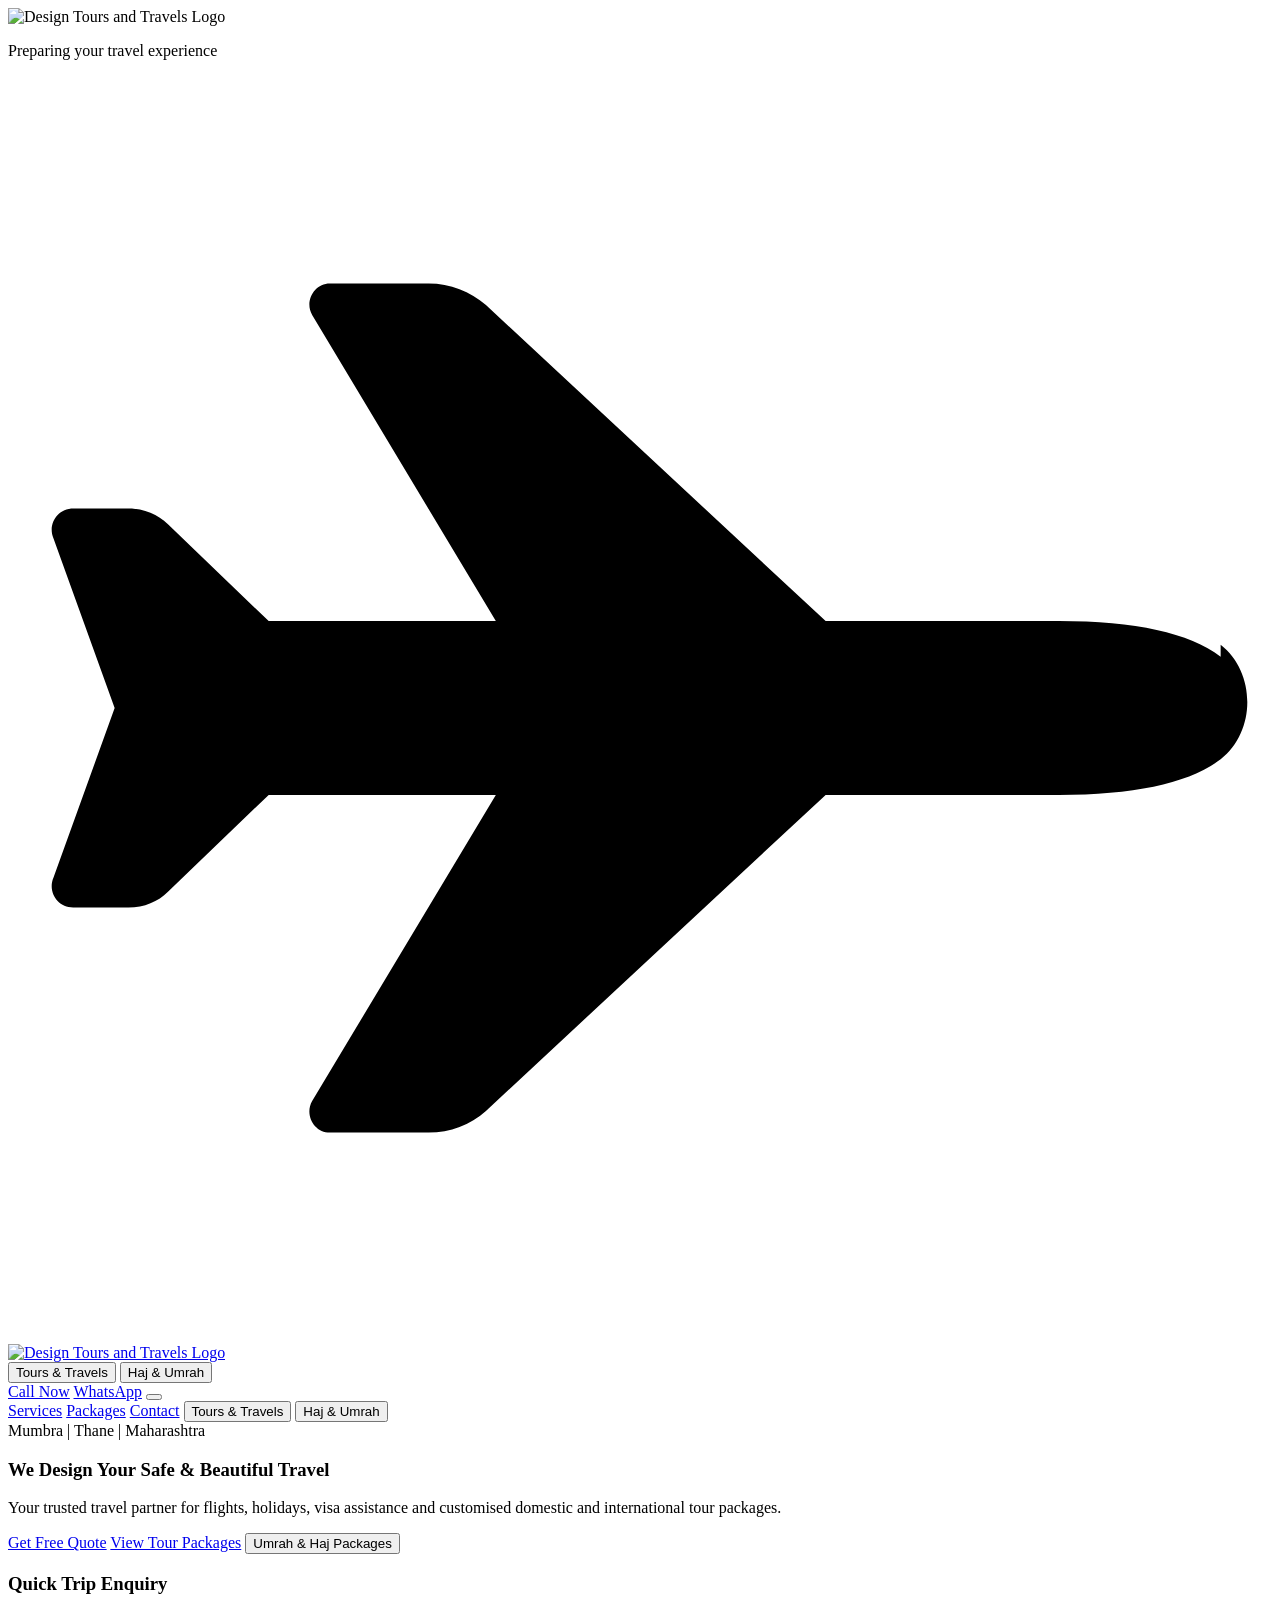
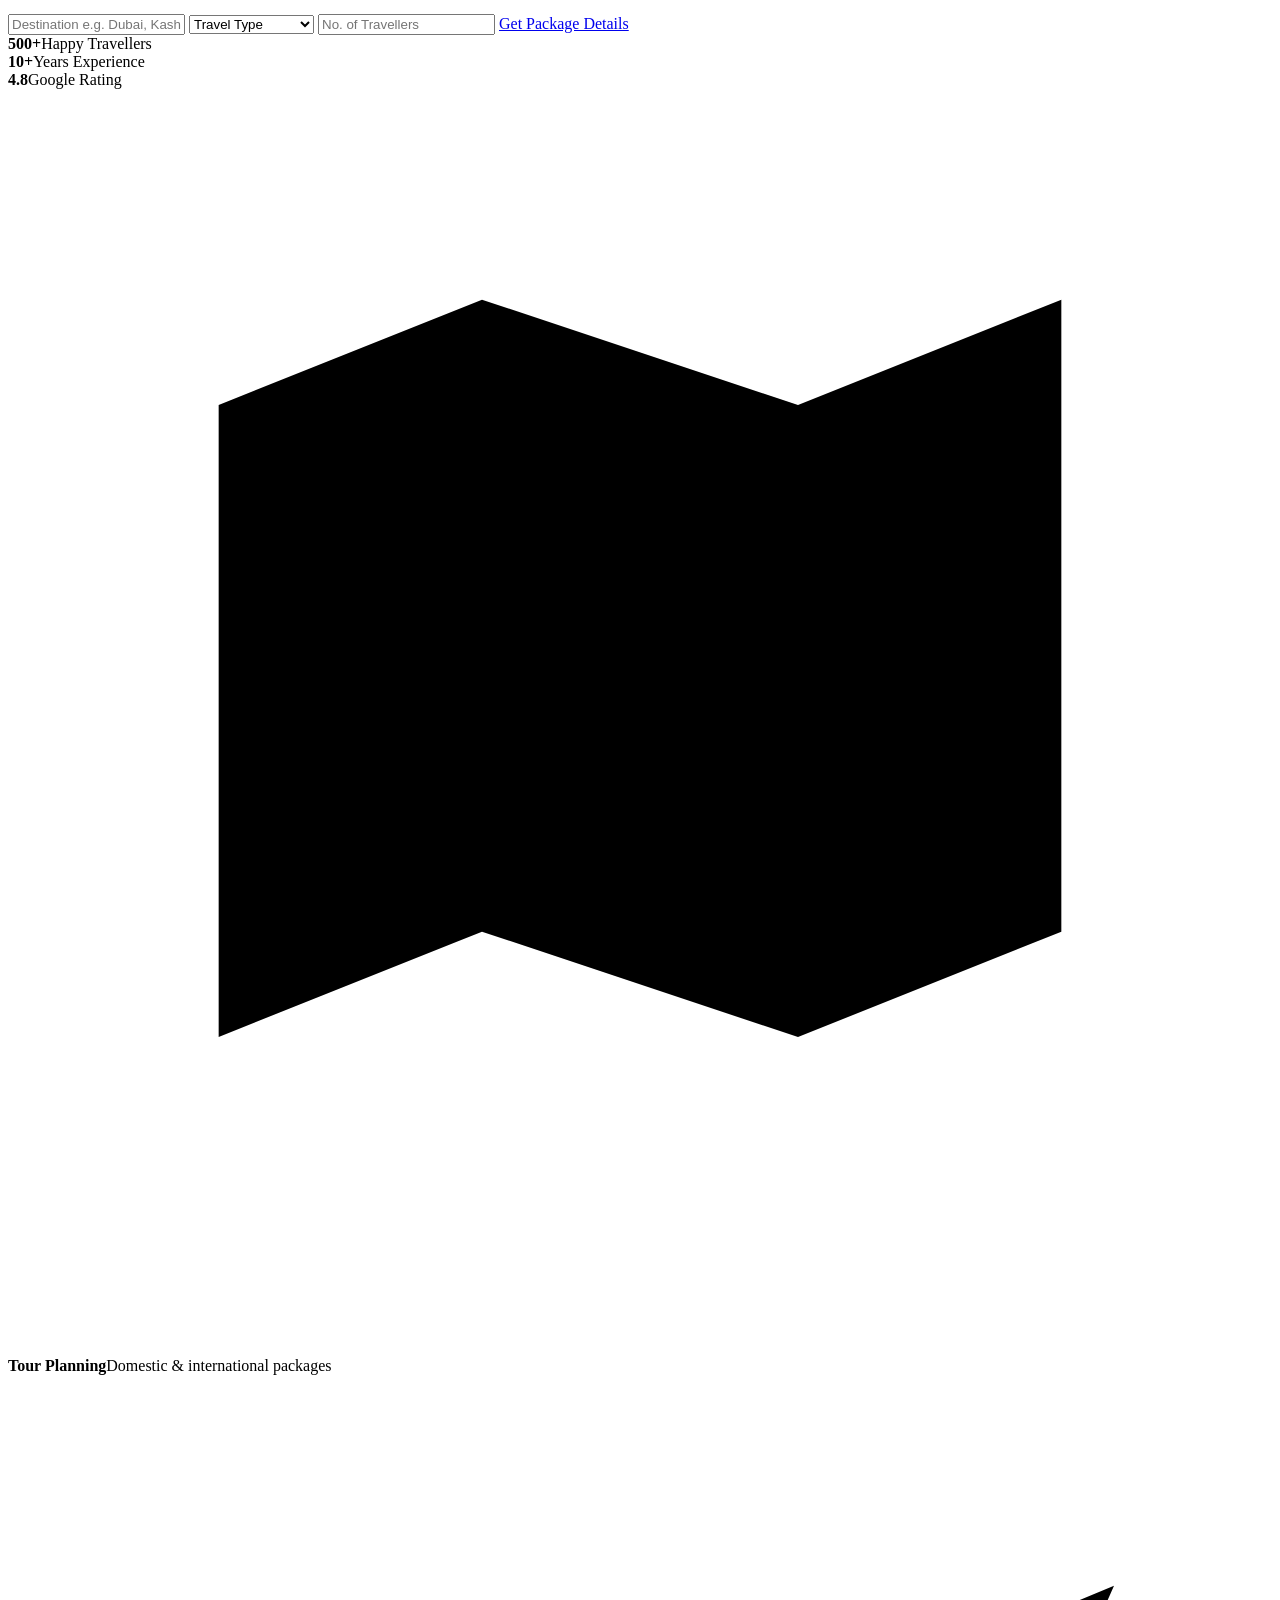
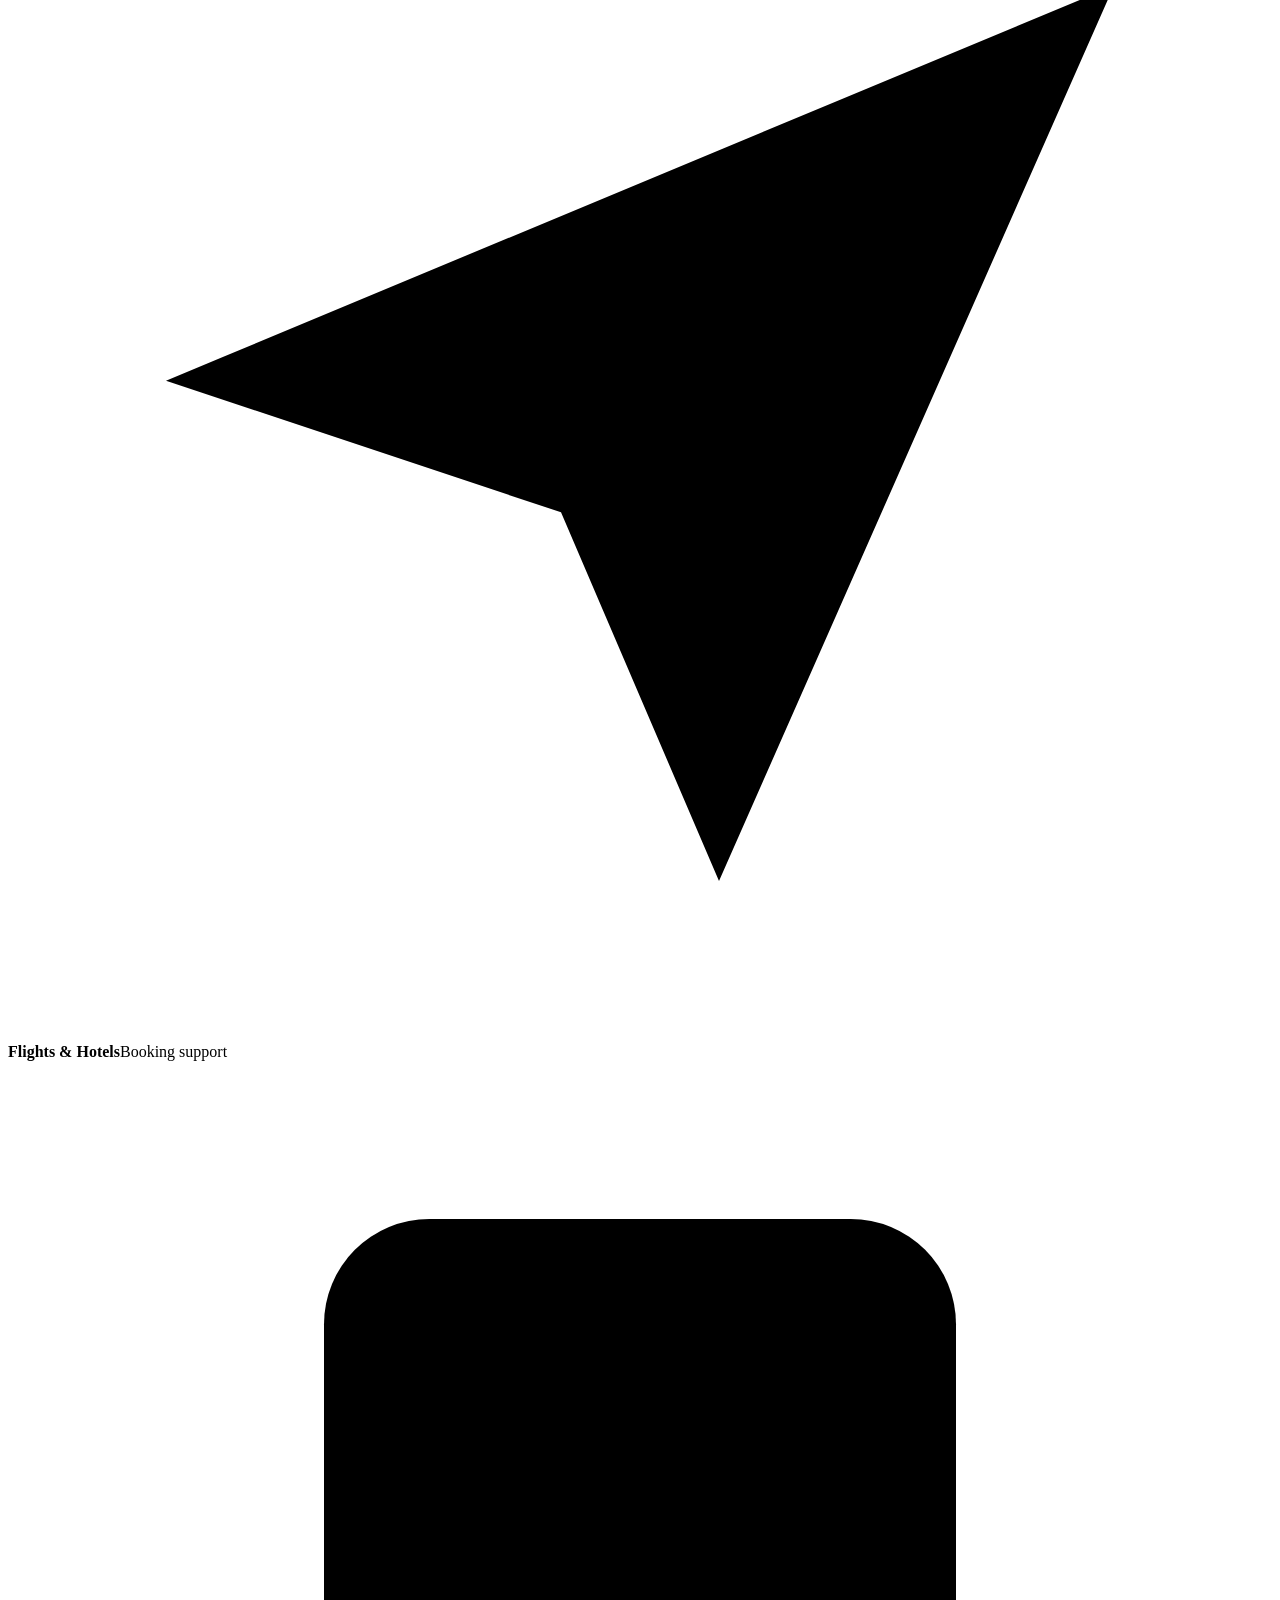
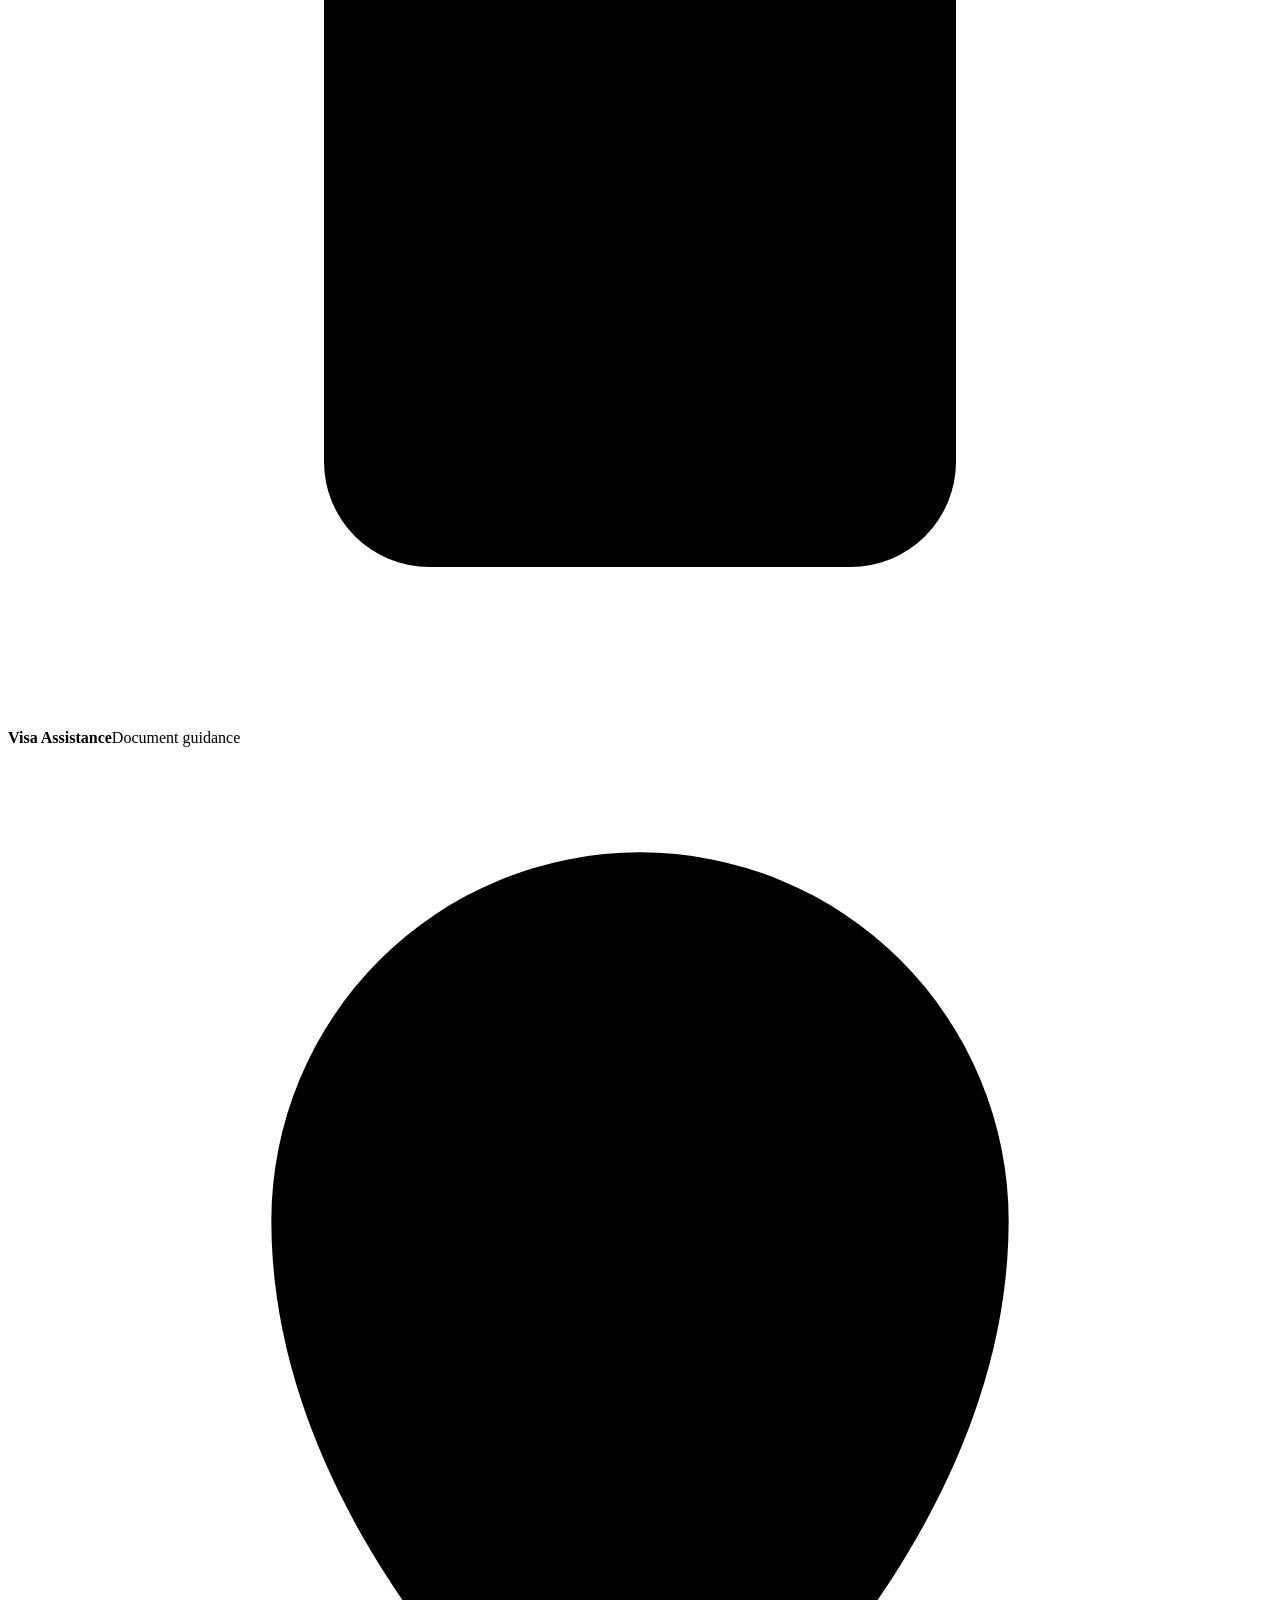
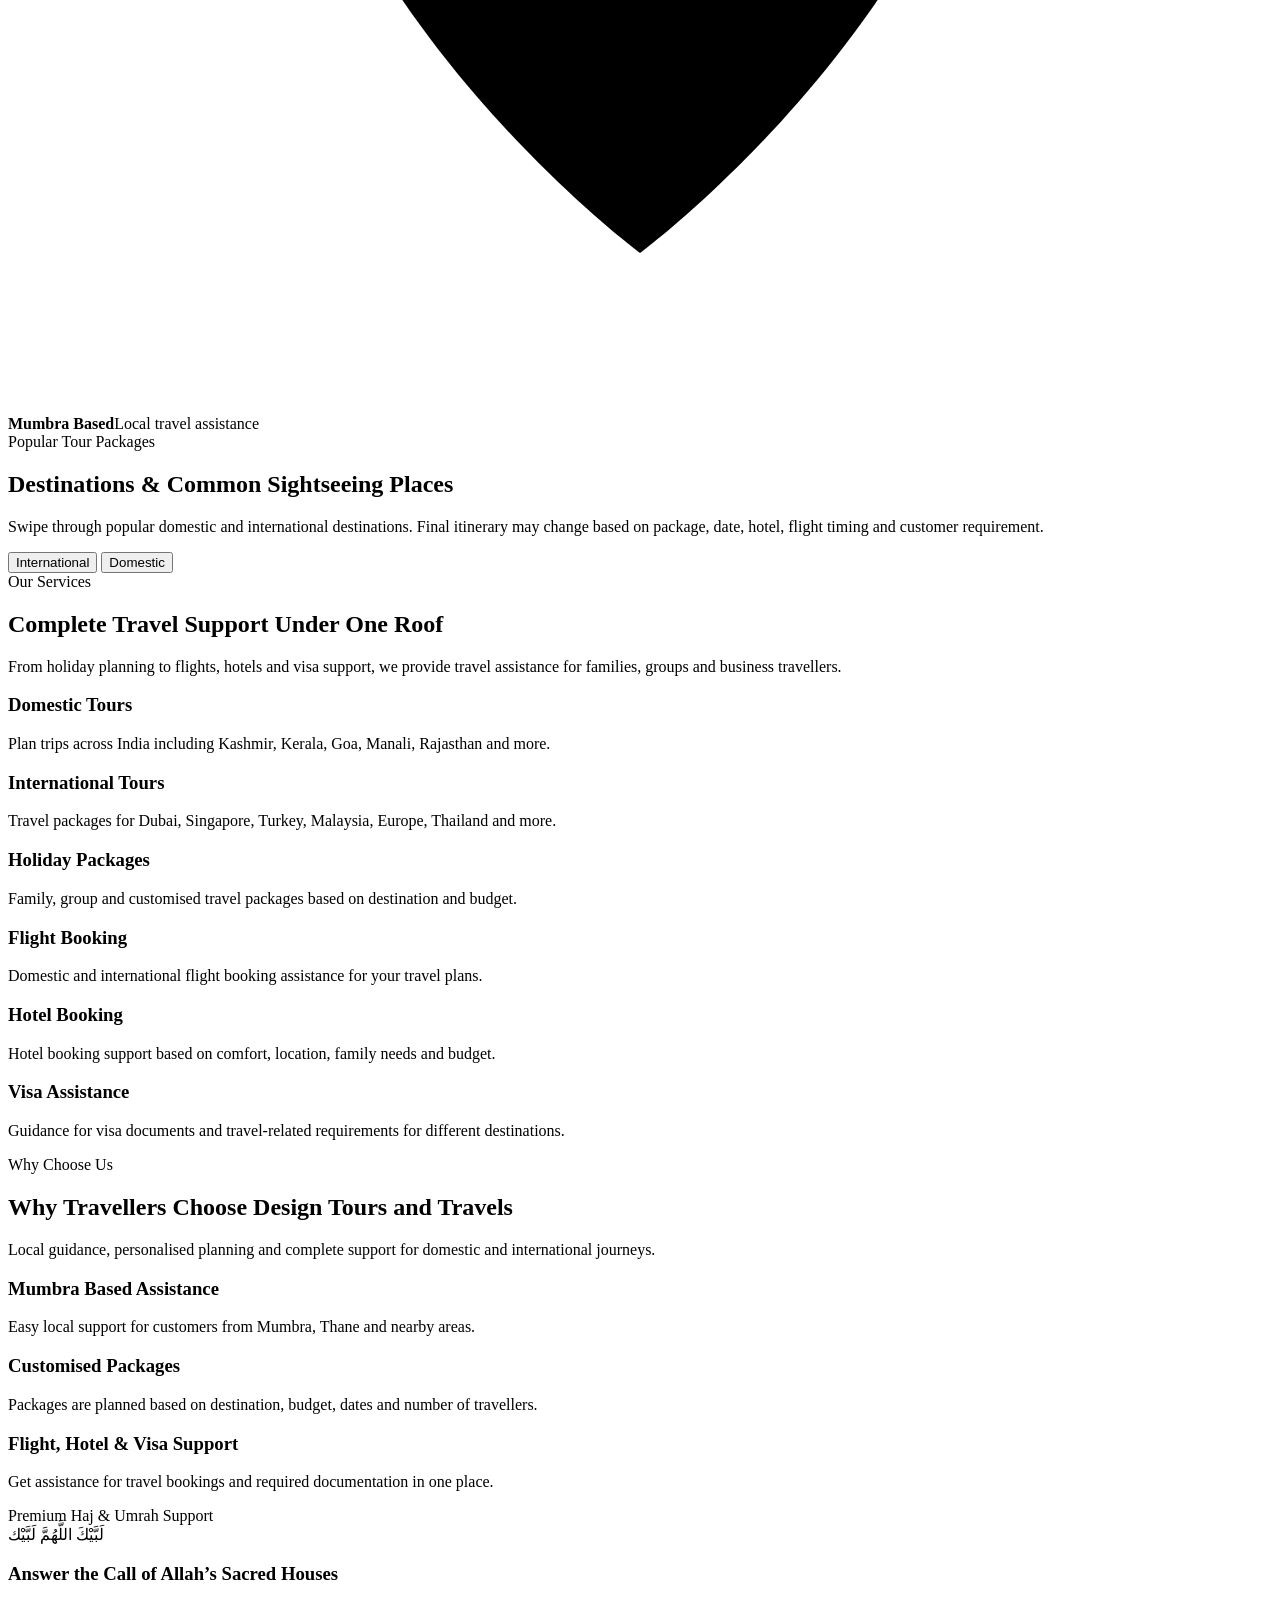
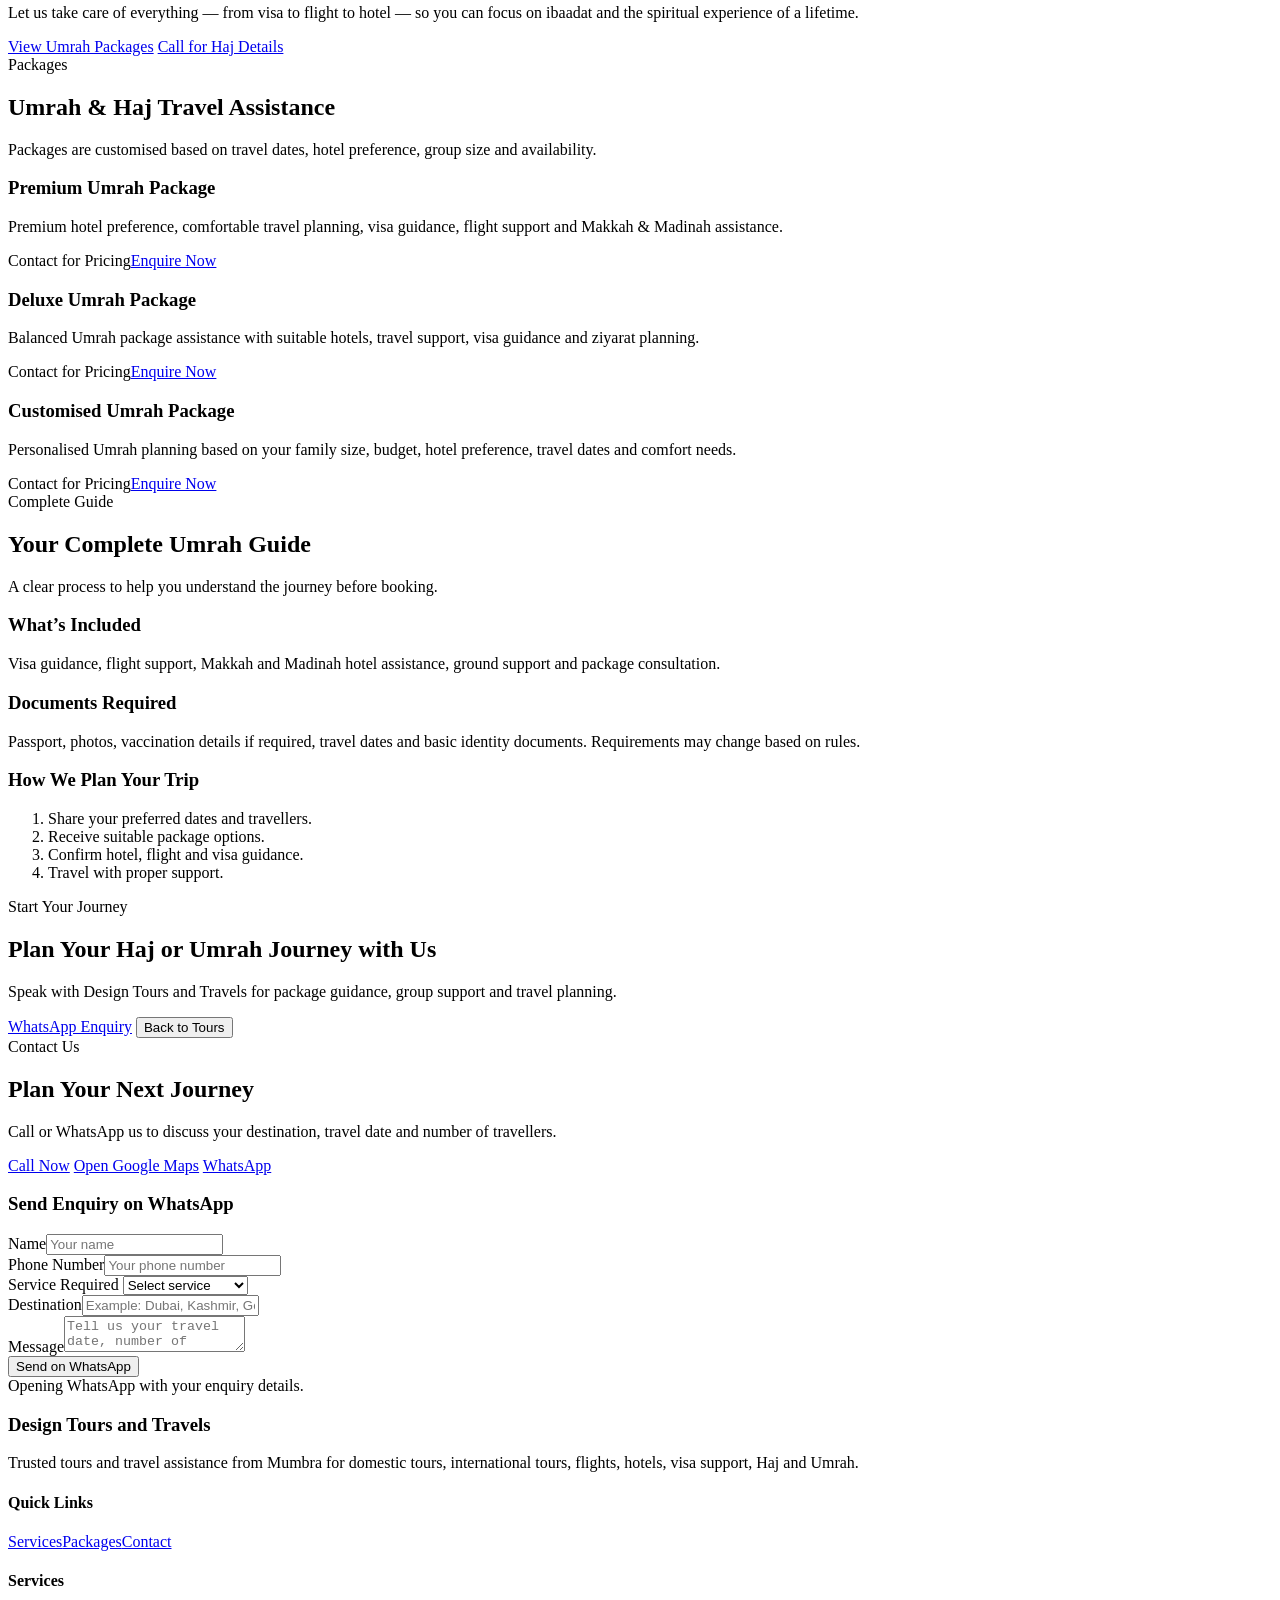
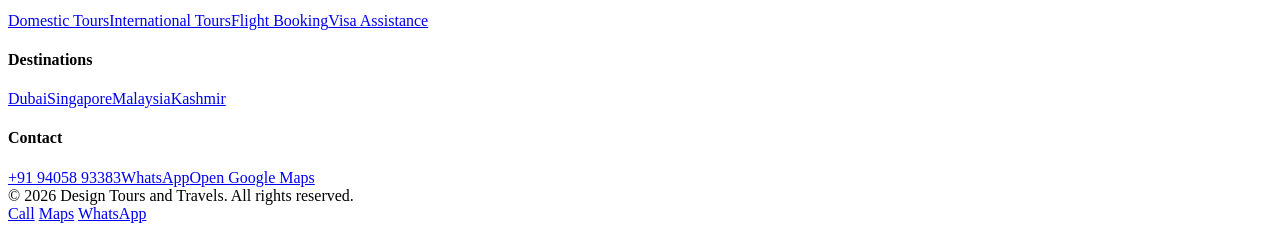
==== index.html @ c9982e7f "Add files via upload" ====
<!doctype html>
<html lang="en">
<head>
  <meta charset="UTF-8" />
  <meta name="viewport" content="width=device-width, initial-scale=1.0" />
  <title>Design Tours and Travels | Tours, Packages, Haj & Umrah</title>
  <meta name="description" content="Design Tours and Travels in Mumbra provides domestic tours, international packages, flight booking, hotel booking, visa assistance, and dedicated Haj & Umrah travel support." />

  <link rel="preconnect" href="https://fonts.googleapis.com" />
  <link rel="preconnect" href="https://fonts.gstatic.com" crossorigin />
 <link href="https://fonts.googleapis.com/css2?family=Amiri:wght@400;700&family=Manrope:wght@400;500;600;700;800&family=Poppins:wght@500;600;700;800&display=swap" rel="stylesheet">
  <link rel="stylesheet" href="css/styles.css" />
</head>
<body class="tours-mode">
  <div class="loader" id="loader" aria-label="Loading website">
    <div class="loader-card">
      <img class="loader-logo" src="assets/logo.png" alt="Design Tours and Travels Logo" />
      <p>Preparing your travel experience</p>

      <div class="plane-loader-line" aria-hidden="true">
        <span class="plane-loader-track"></span>
        <svg class="aircraft-loader-svg" viewBox="0 0 64 64" aria-hidden="true">
          <path class="aircraft-body" d="M61.4 29.4c-1.6-1.2-4.3-1.8-8.2-1.8H41.4L24.2 11.6c-.8-.7-1.8-1.1-2.9-1.1h-5c-.8 0-1.3.9-.9 1.6l9.3 15.5H13.2l-5.1-4.9c-.5-.5-1.2-.8-2-.8H3.3c-.8 0-1.3.8-1 1.5L5.4 32l-3.1 8.6c-.3.7.2 1.5 1 1.5h2.8c.8 0 1.5-.3 2-.8l5.1-4.9h11.5l-9.3 15.5c-.4.7.1 1.6.9 1.6h5c1.1 0 2.1-.4 2.9-1.1l17.2-16h11.8c3.9 0 6.6-.6 8.2-1.8 1.8-1.4 1.8-4.4 0-5.8Z" />
          <path class="aircraft-window" d="M47.5 29.8h5.5c1.8 0 3.1.2 4 .7" />
        </svg>
      </div>
    </div>
  </div>

  <header class="site-header">
    <div class="container">
      <div class="header-inner">
        <a href="#home" class="brand" aria-label="Design Tours and Travels Home">
          <img src="assets/logo.png" alt="Design Tours and Travels Logo" />
        </a>

        <div class="mode-switch" aria-label="Website mode switch">
          <button class="switch-btn tours active" data-mode="tours" type="button">Tours & Travels</button>
          <button class="switch-btn haj" data-mode="haj" type="button">Haj & Umrah</button>
        </div>

        <div class="header-actions">
          <a class="btn btn-primary" href="tel:+919405893383">Call Now</a>
          <a class="btn btn-whatsapp" target="_blank" href="https://wa.me/919405893383?text=Hello%20Design%20Tours%20and%20Travels%2C%20I%20would%20like%20to%20enquire%20about%20your%20travel%20services.%0A%0AService%20needed%3A%20%0ADestination%3A%20%0ANo.%20of%20travellers%3A%20?text=Hello%20Design%20Tours%20and%20Travels%2C%20I%20would%20like%20to%20enquire%20about%20a%20customised%20tour%20package.%0A%0APlease%20share%20details%20for%20destination%2C%20hotel%2C%20flight%20and%20visa%20assistance.%0A%0AName%3A%20%0ACity%3A%20%0ANo.%20of%20travellers%3A%20%0APreferred%20month%3A%20">WhatsApp</a>
          <button class="mobile-menu-btn" id="mobileMenuBtn" type="button" aria-label="Open menu">
            <span></span><span></span><span></span>
          </button>
        </div>
      </div>

      <nav class="mobile-menu hidden" id="mobileMenu">
        <a href="#services">Services</a>
        <a href="#packages">Packages</a>
        <a href="#contact">Contact</a>
        <button data-mode="tours" type="button">Tours & Travels</button>
        <button data-mode="haj" type="button">Haj & Umrah</button>
      </nav>
    </div>
  </header>

  <main>
    <section class="mode-panel active" id="toursPanel">
      <section class="hero tours-hero" id="home">
        <div class="container hero-grid">
          <div class="hero-content reveal">
            <div class="hero-badge">Mumbra | Thane | Maharashtra</div>
            <h1>We Design Your <span>Safe & Beautiful</span> Travel</h1>
            <p>
              Your trusted travel partner for flights, holidays, visa assistance and customised domestic and international tour packages.
            </p>
            <div class="hero-buttons">
              <a class="btn btn-gold" href="#contact">Get Free Quote</a>
              <a class="btn btn-white" href="#packages">View Tour Packages</a>
              <button class="btn btn-outline" data-mode="haj" type="button">Umrah & Haj Packages</button>
            </div>
          </div>

          <div class="quick-card reveal">
            <h3>Quick Trip Enquiry</h3>
            <input placeholder="Destination e.g. Dubai, Kashmir" />
            <select>
              <option>Travel Type</option>
              <option>Domestic Tour</option>
              <option>International Tour</option>
              <option>Family Package</option>
              <option>Group Tour</option>
            </select>
            <input placeholder="No. of Travellers" />
            <a class="btn btn-gold" target="_blank" href="https://wa.me/919405893383?text=Hello%20Design%20Tours%20and%20Travels%2C%20I%20would%20like%20to%20enquire%20about%20your%20travel%20services.%0A%0AService%20needed%3A%20%0ADestination%3A%20%0ANo.%20of%20travellers%3A%20?text=Hello%20Design%20Tours%20and%20Travels%2C%20I%20want%20package%20details%20for%20a%20customised%20trip.%0A%0ADestination%3A%20%0ANo.%20of%20travellers%3A%20%0APreferred%20travel%20month%3A%20%0ABudget%20range%3A%20">Get Package Details</a>
          </div>
        </div>
      </section>

      <section class="stats-section">
        <div class="container stats-grid reveal">
          <div class="stat-card"><strong>500+</strong><span>Happy Travellers</span></div>
          <div class="stat-card"><strong>10+</strong><span>Years Experience</span></div>
          <div class="stat-card"><strong>4.8</strong><span>Google Rating</span></div>
        </div>
      </section>

      <section class="trust-strip">
        <div class="container trust-grid">
          <div class="trust-item">
            <div class="icon-box"><svg viewBox="0 0 24 24"><path d="M4 18V6l5-2 6 2 5-2v12l-5 2-6-2-5 2Z"/><path d="M9 4v12"/><path d="M15 6v12"/></svg></div>
            <div><strong>Tour Planning</strong><span>Domestic & international packages</span></div>
          </div>
          <div class="trust-item">
            <div class="icon-box"><svg viewBox="0 0 24 24"><path d="M3 11.5 21 4l-7.5 17-3-7-7.5-2.5Z"/><path d="M10.5 14 21 4"/></svg></div>
            <div><strong>Flights & Hotels</strong><span>Booking support</span></div>
          </div>
          <div class="trust-item">
            <div class="icon-box"><svg viewBox="0 0 24 24"><rect x="6" y="3" width="12" height="18" rx="2"/><path d="M9 8h6"/><path d="M9 13h6"/><path d="M9 17h4"/></svg></div>
            <div><strong>Visa Assistance</strong><span>Document guidance</span></div>
          </div>
          <div class="trust-item">
            <div class="icon-box"><svg viewBox="0 0 24 24"><path d="M12 21s7-5.2 7-12a7 7 0 0 0-14 0c0 6.8 7 12 7 12Z"/><circle cx="12" cy="9" r="2.5"/></svg></div>
            <div><strong>Mumbra Based</strong><span>Local travel assistance</span></div>
          </div>
        </div>
      </section>

      <section class="section packages" id="packages">
        <div class="container">
          <div class="section-head packages-head reveal">
            <div>
              <div class="section-label">Popular Tour Packages</div>
              <h2 class="section-title">Destinations & Common Sightseeing Places</h2>
              <p class="section-sub">
                Swipe through popular domestic and international destinations. Final itinerary may change based on package, date, hotel, flight timing and customer requirement.
              </p>
            </div>
            <div class="filter-row" aria-label="Package filters">
              <button class="filter-btn active" data-filter="international" type="button">International</button>
              <button class="filter-btn" data-filter="domestic" type="button">Domestic</button>
            </div>
          </div>
          <div class="package-slider" id="packageSlider"></div>
        </div>
      </section>

      <section class="section services" id="services">
        <div class="container">
          <div class="section-head reveal">
            <div class="section-label">Our Services</div>
            <h2 class="section-title">Complete Travel Support Under One Roof</h2>
            <p class="section-sub">From holiday planning to flights, hotels and visa support, we provide travel assistance for families, groups and business travellers.</p>
          </div>

          <div class="services-grid">
            <article class="service-card reveal"><h3>Domestic Tours</h3><p>Plan trips across India including Kashmir, Kerala, Goa, Manali, Rajasthan and more.</p></article>
            <article class="service-card reveal"><h3>International Tours</h3><p>Travel packages for Dubai, Singapore, Turkey, Malaysia, Europe, Thailand and more.</p></article>
            <article class="service-card reveal"><h3>Holiday Packages</h3><p>Family, group and customised travel packages based on destination and budget.</p></article>
            <article class="service-card reveal"><h3>Flight Booking</h3><p>Domestic and international flight booking assistance for your travel plans.</p></article>
            <article class="service-card reveal"><h3>Hotel Booking</h3><p>Hotel booking support based on comfort, location, family needs and budget.</p></article>
            <article class="service-card reveal"><h3>Visa Assistance</h3><p>Guidance for visa documents and travel-related requirements for different destinations.</p></article>
          </div>
        </div>
      </section>

      <section class="section why-section">
        <div class="container">
          <div class="section-head reveal">
            <div class="section-label">Why Choose Us</div>
            <h2 class="section-title">Why Travellers Choose Design Tours and Travels</h2>
            <p class="section-sub">Local guidance, personalised planning and complete support for domestic and international journeys.</p>
          </div>

          <div class="why-grid">
            <article class="why-card reveal"><h3>Mumbra Based Assistance</h3><p>Easy local support for customers from Mumbra, Thane and nearby areas.</p></article>
            <article class="why-card reveal"><h3>Customised Packages</h3><p>Packages are planned based on destination, budget, dates and number of travellers.</p></article>
            <article class="why-card reveal"><h3>Flight, Hotel & Visa Support</h3><p>Get assistance for travel bookings and required documentation in one place.</p></article>
          </div>
        </div>
      </section>
    </section>

    <section class="mode-panel" id="hajPanel">
      <section class="hero haj-hero">
        <div class="lantern lantern-one" aria-hidden="true"></div>
        <div class="lantern lantern-two" aria-hidden="true"></div>
        <div class="kaaba-mark" aria-hidden="true"></div>

        <div class="container">
          <div class="haj-content reveal">
            <div class="haj-badge">Premium Haj & Umrah Support</div>
            <div class="arabic-line">لَبَّيْكَ اللَّهُمَّ لَبَّيْك</div>
            <h1>Answer the Call of Allah’s Sacred Houses</h1>
            <p>
              Let us take care of everything — from visa to flight to hotel — so you can focus on ibaadat and the spiritual experience of a lifetime.
            </p>
            <div class="hero-buttons">
              <a class="btn btn-gold" target="_blank" href="https://wa.me/919405893383?text=Hello%20Design%20Tours%20and%20Travels%2C%20I%20would%20like%20to%20enquire%20about%20your%20travel%20services.%0A%0AService%20needed%3A%20%0ADestination%3A%20%0ANo.%20of%20travellers%3A%20?text=Assalamualaikum%20Design%20Tours%20and%20Travels%2C%20I%20want%20Umrah%20package%20details.%0A%0APackage%20type%3A%20Premium%20%2F%20Deluxe%20%2F%20Customised%0ANo.%20of%20travellers%3A%20%0APreferred%20month%3A%20%0ADeparture%20city%3A%20">View Umrah Packages</a>
              <a class="btn btn-white" href="tel:+919405893383">Call for Haj Details</a>
            </div>
          </div>
        </div>
      </section>

      <section class="section haj-section">
        <div class="container">
          <div class="section-head reveal">
            <div class="section-label">Packages</div>
            <h2 class="section-title">Umrah & Haj Travel Assistance</h2>
            <p class="section-sub">Packages are customised based on travel dates, hotel preference, group size and availability.</p>
          </div>
          <div class="haj-grid">
            <article class="haj-card reveal"><h3>Premium Umrah Package</h3><p>Premium hotel preference, comfortable travel planning, visa guidance, flight support and Makkah & Madinah assistance.</p><span>Contact for Pricing</span><a class="btn btn-gold haj-card-btn" target="_blank" href="https://wa.me/919405893383?text=Assalamualaikum%20Design%20Tours%20and%20Travels%2C%20I%20want%20details%20for%20the%20Premium%20Umrah%20Package.%0A%0ANo.%20of%20travellers%3A%20%0APreferred%20month%3A%20%0ADeparture%20city%3A%20">Enquire Now</a></article>
            <article class="haj-card reveal"><h3>Deluxe Umrah Package</h3><p>Balanced Umrah package assistance with suitable hotels, travel support, visa guidance and ziyarat planning.</p><span>Contact for Pricing</span><a class="btn btn-gold haj-card-btn" target="_blank" href="https://wa.me/919405893383?text=Assalamualaikum%20Design%20Tours%20and%20Travels%2C%20I%20want%20details%20for%20the%20Deluxe%20Umrah%20Package.%0A%0ANo.%20of%20travellers%3A%20%0APreferred%20month%3A%20%0ADeparture%20city%3A%20">Enquire Now</a></article>
            <article class="haj-card reveal"><h3>Customised Umrah Package</h3><p>Personalised Umrah planning based on your family size, budget, hotel preference, travel dates and comfort needs.</p><span>Contact for Pricing</span><a class="btn btn-gold haj-card-btn" target="_blank" href="https://wa.me/919405893383?text=Assalamualaikum%20Design%20Tours%20and%20Travels%2C%20I%20want%20a%20Customised%20Umrah%20Package.%0A%0ABudget%20range%3A%20%0ANo.%20of%20travellers%3A%20%0APreferred%20month%3A%20%0ADeparture%20city%3A%20">Enquire Now</a></article>
          </div>
        </div>
      </section>

      <section class="section haj-section guide-section">
        <div class="container">
          <div class="section-head reveal">
            <div class="section-label">Complete Guide</div>
            <h2 class="section-title">Your Complete Umrah Guide</h2>
            <p class="section-sub">A clear process to help you understand the journey before booking.</p>
          </div>
          <div class="guide-grid">
            <article class="guide-card reveal"><h3>What’s Included</h3><p>Visa guidance, flight support, Makkah and Madinah hotel assistance, ground support and package consultation.</p></article>
            <article class="guide-card reveal"><h3>Documents Required</h3><p>Passport, photos, vaccination details if required, travel dates and basic identity documents. Requirements may change based on rules.</p></article>
            <article class="guide-card reveal"><h3>How We Plan Your Trip</h3><ol><li>Share your preferred dates and travellers.</li><li>Receive suitable package options.</li><li>Confirm hotel, flight and visa guidance.</li><li>Travel with proper support.</li></ol></article>
          </div>
        </div>
      </section>

      <section class="section islamic-cta">
        <div class="container reveal">
          <div class="section-label">Start Your Journey</div>
          <h2 class="section-title">Plan Your Haj or Umrah Journey with Us</h2>
          <p class="section-sub">Speak with Design Tours and Travels for package guidance, group support and travel planning.</p>
          <div class="hero-buttons">
            <a class="btn btn-gold" target="_blank" href="https://wa.me/919405893383?text=Hello%20Design%20Tours%20and%20Travels%2C%20I%20would%20like%20to%20enquire%20about%20your%20travel%20services.%0A%0AService%20needed%3A%20%0ADestination%3A%20%0ANo.%20of%20travellers%3A%20?text=Assalamualaikum%20Design%20Tours%20and%20Travels%2C%20I%20want%20Haj%20or%20Umrah%20package%20details.%0A%0AInterested%20in%3A%20Haj%20%2F%20Umrah%0APackage%20type%3A%20Premium%20%2F%20Deluxe%20%2F%20Customised%0ANo.%20of%20travellers%3A%20%0APreferred%20month%3A%20">WhatsApp Enquiry</a>
            <button class="btn btn-white" data-mode="tours" type="button">Back to Tours</button>
          </div>
        </div>
      </section>
    </section>

    <section class="section contact" id="contact">
      <div class="container contact-grid">
        <div class="contact-box reveal">
          <div class="section-label">Contact Us</div>
          <h2 class="section-title">Plan Your Next Journey</h2>
          <p>Call or WhatsApp us to discuss your destination, travel date and number of travellers.</p>
          <div class="contact-actions">
            <a class="btn btn-primary" href="tel:+919405893383">Call Now</a>
            <a class="btn btn-outline" target="_blank" href="https://maps.app.goo.gl/i4uhce4Yjxx17tNGA?g_st=ac">Open Google Maps</a>
            <a class="btn btn-whatsapp" target="_blank" href="https://wa.me/919405893383?text=Hello%20Design%20Tours%20and%20Travels%2C%20I%20would%20like%20to%20enquire%20about%20your%20travel%20services.%0A%0AService%20needed%3A%20%0ADestination%3A%20%0ANo.%20of%20travellers%3A%20?text=Hello%20Design%20Tours%20and%20Travels%2C%20I%20would%20like%20to%20enquire%20about%20a%20customised%20tour%20package.%0A%0APlease%20share%20details%20for%20destination%2C%20hotel%2C%20flight%20and%20visa%20assistance.%0A%0AName%3A%20%0ACity%3A%20%0ANo.%20of%20travellers%3A%20%0APreferred%20month%3A%20">WhatsApp</a>
          </div>
        </div>

        <form id="enquiryForm" class="reveal">
          <h3>Send Enquiry on WhatsApp</h3>
          <div class="form-row">
            <div class="form-group"><label for="name">Name</label><input id="name" type="text" placeholder="Your name" required /></div>
            <div class="form-group"><label for="phone">Phone Number</label><input id="phone" type="tel" placeholder="Your phone number" required /></div>
          </div>
          <div class="form-group">
            <label for="service">Service Required</label>
            <select id="service" required>
              <option value="">Select service</option>
              <option>Domestic Tour</option>
              <option>International Tour</option>
              <option>Flight Booking</option>
              <option>Hotel Booking</option>
              <option>Visa Assistance</option>
              <option>Haj Package</option>
              <option>Umrah Package</option>
            </select>
          </div>
          <div class="form-group"><label for="destination">Destination</label><input id="destination" type="text" placeholder="Example: Dubai, Kashmir, Goa" /></div>
          <div class="form-group"><label for="message">Message</label><textarea id="message" placeholder="Tell us your travel date, number of people and requirements"></textarea></div>
          <button class="btn btn-primary full-btn" type="submit">Send on WhatsApp</button>
          <div class="success-msg" id="successMsg">Opening WhatsApp with your enquiry details.</div>
        </form>
      </div>
    </section>
  </main>

  <footer class="site-footer">
    <div class="container footer-grid">
      <div><h3>Design Tours and Travels</h3><p>Trusted tours and travel assistance from Mumbra for domestic tours, international tours, flights, hotels, visa support, Haj and Umrah.</p></div>
      <div><h4>Quick Links</h4><a href="#services">Services</a><a href="#packages">Packages</a><a href="#contact">Contact</a></div>
      <div><h4>Services</h4><a href="#services">Domestic Tours</a><a href="#services">International Tours</a><a href="#services">Flight Booking</a><a href="#services">Visa Assistance</a></div>
      <div><h4>Destinations</h4><a href="#packages">Dubai</a><a href="#packages">Singapore</a><a href="#packages">Malaysia</a><a href="#packages">Kashmir</a></div>
      <div><h4>Contact</h4><a href="tel:+919405893383">+91 94058 93383</a><a target="_blank" href="https://wa.me/919405893383?text=Hello%20Design%20Tours%20and%20Travels%2C%20I%20would%20like%20to%20enquire%20about%20your%20travel%20services.%0A%0AService%20needed%3A%20%0ADestination%3A%20%0ANo.%20of%20travellers%3A%20">WhatsApp</a><a target="_blank" href="https://maps.app.goo.gl/i4uhce4Yjxx17tNGA?g_st=ac">Open Google Maps</a></div>
    </div>
    <div class="container footer-bottom">© 2026 Design Tours and Travels. All rights reserved.</div>
  </footer>

  <div class="bottom-cta">
    <a href="tel:+919405893383">Call</a>
    <a target="_blank" href="https://maps.app.goo.gl/i4uhce4Yjxx17tNGA?g_st=ac">Maps</a>
    <a target="_blank" href="https://wa.me/919405893383?text=Hello%20Design%20Tours%20and%20Travels%2C%20I%20would%20like%20to%20enquire%20about%20your%20travel%20services.%0A%0AService%20needed%3A%20%0ADestination%3A%20%0ANo.%20of%20travellers%3A%20?text=Hello%20Design%20Tours%20and%20Travels%2C%20I%20would%20like%20to%20enquire%20about%20a%20customised%20tour%20package.%0A%0APlease%20share%20details%20for%20destination%2C%20hotel%2C%20flight%20and%20visa%20assistance.%0A%0AName%3A%20%0ACity%3A%20%0ANo.%20of%20travellers%3A%20%0APreferred%20month%3A%20">WhatsApp</a>
  </div>

  <script src="js/script.js"></script>
</body>
</html>
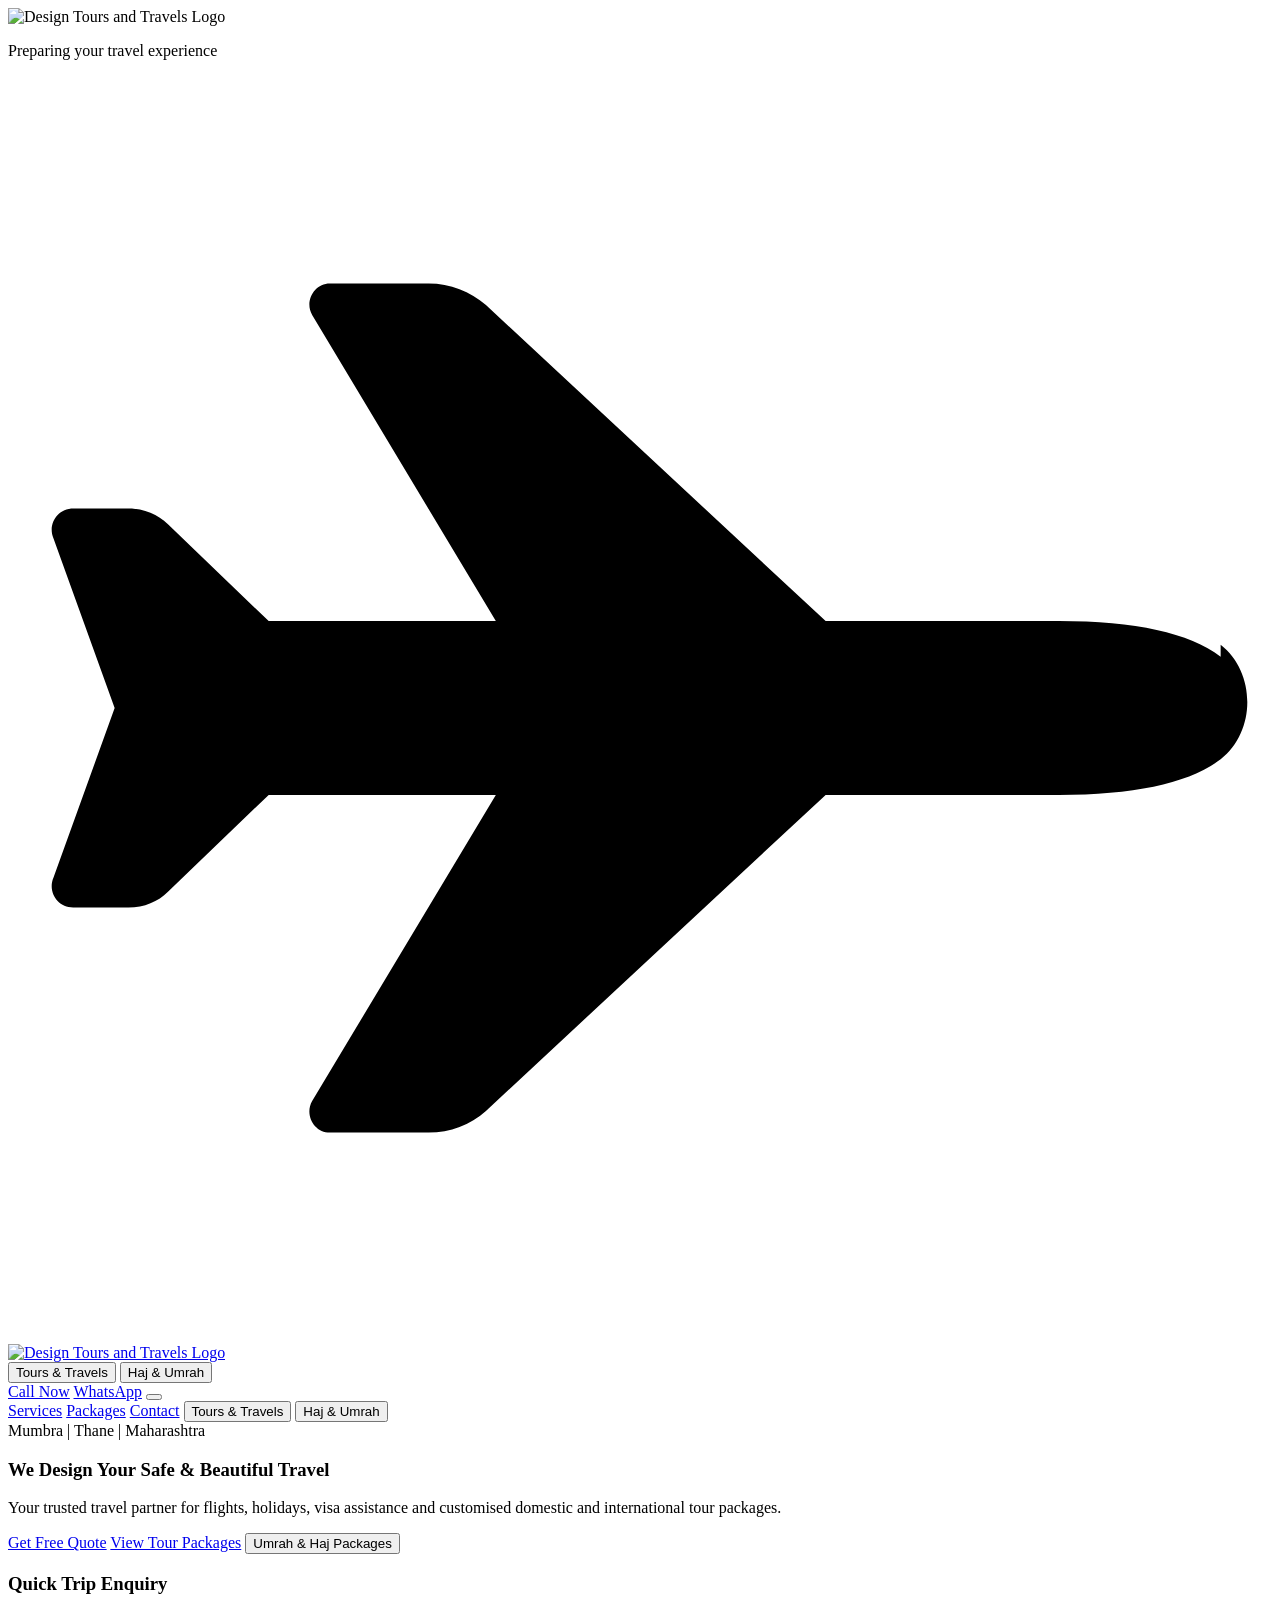
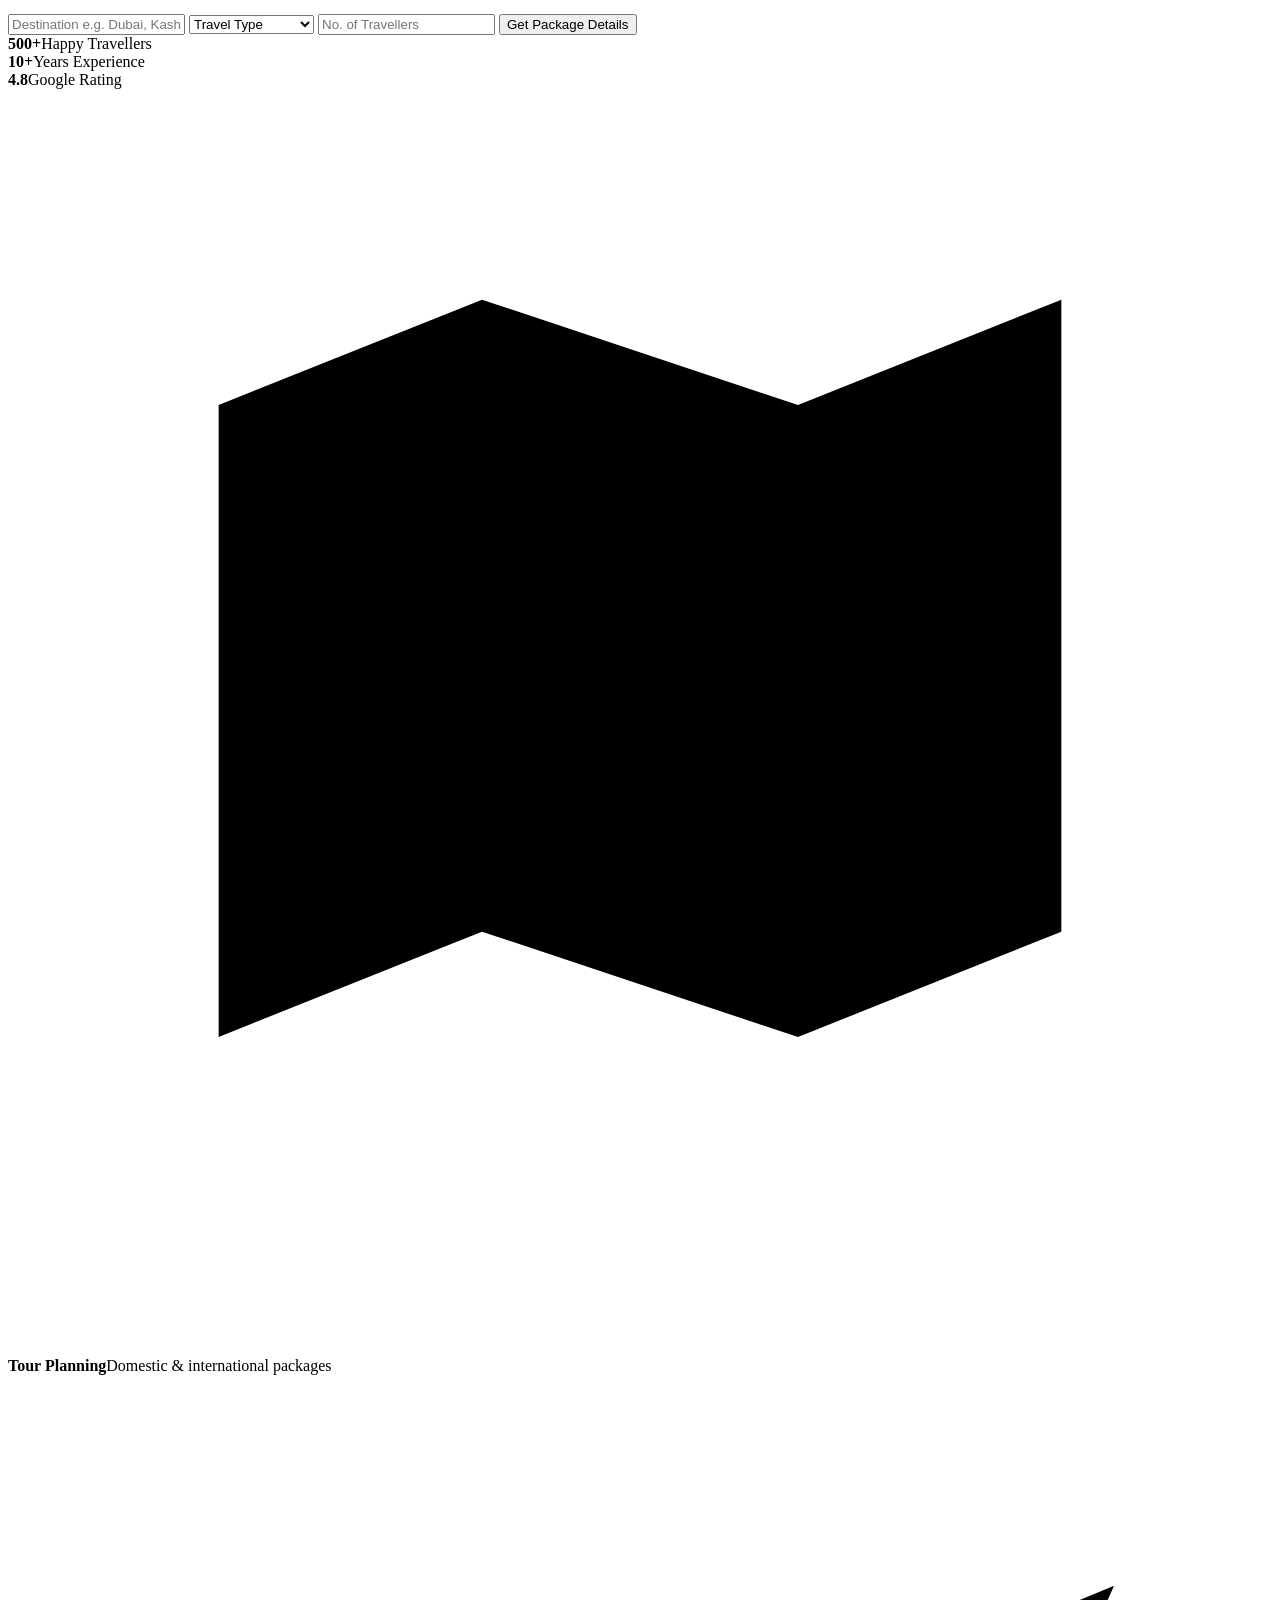
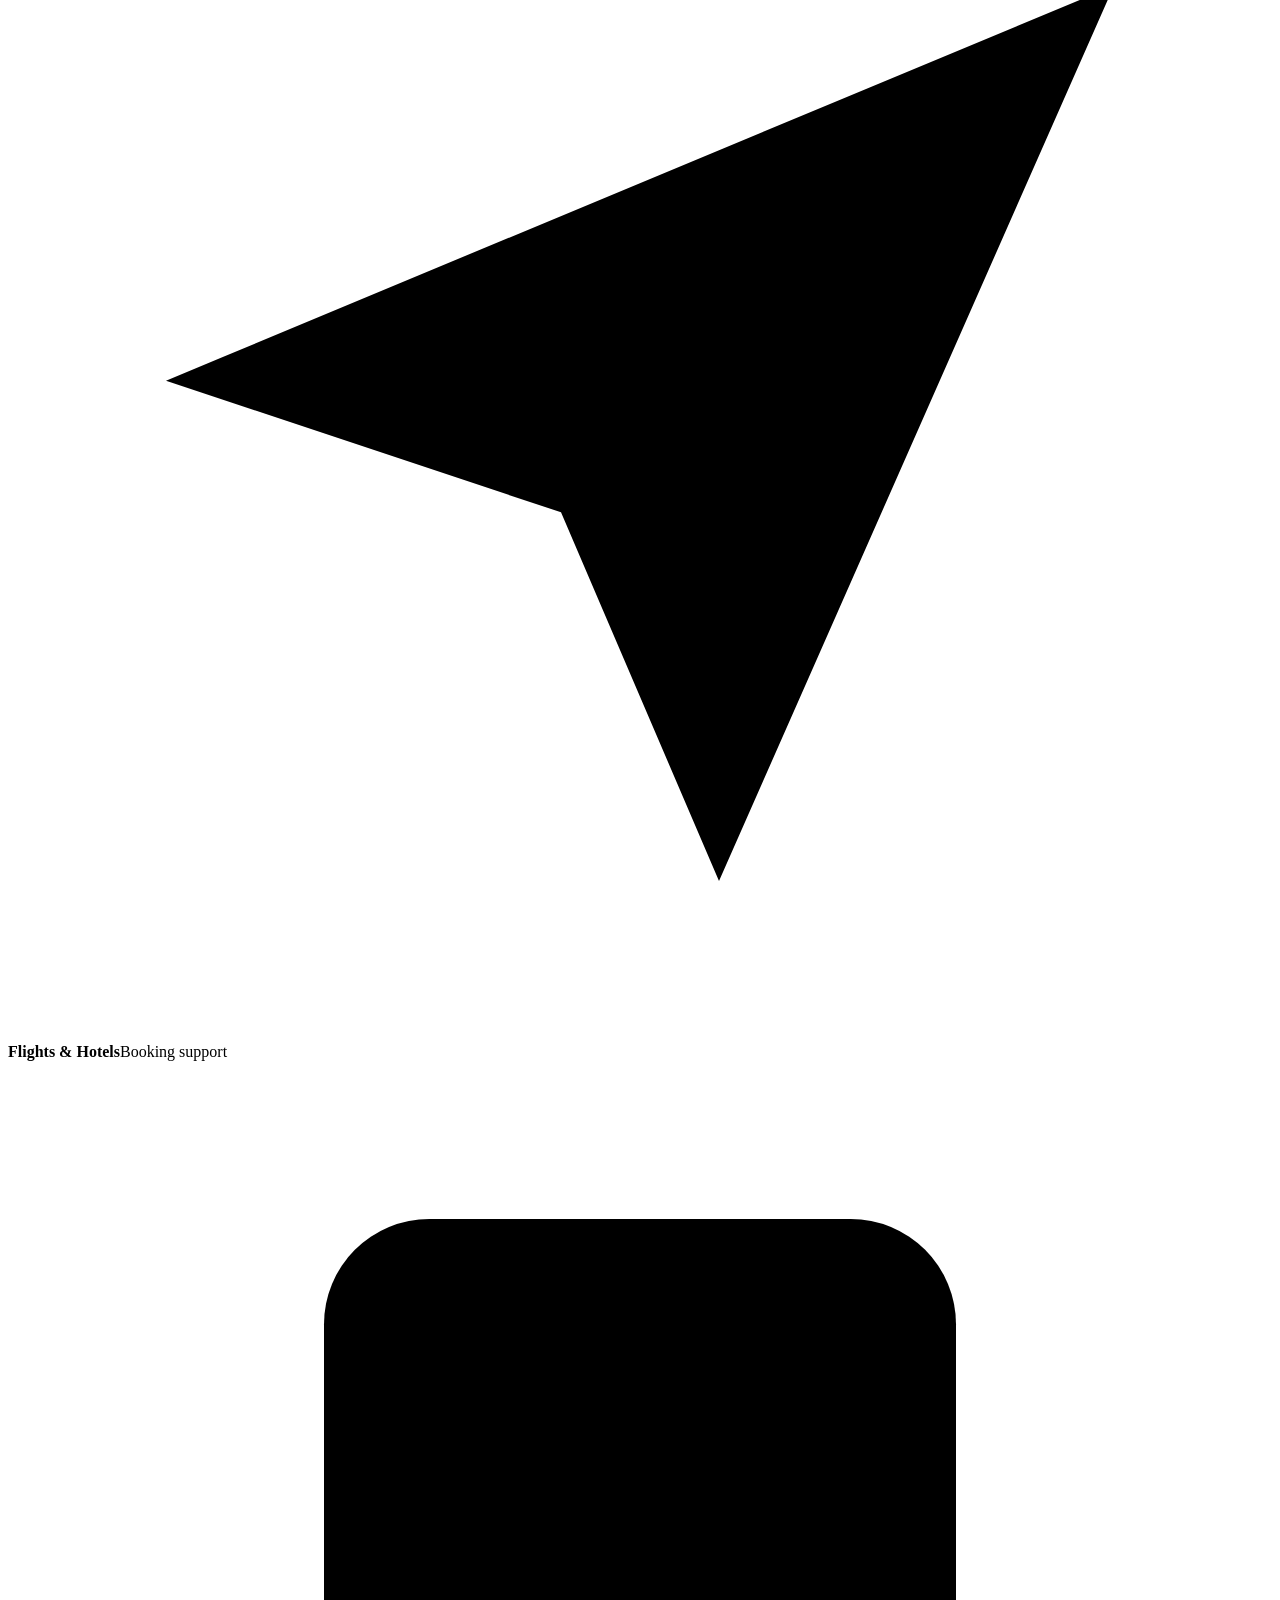
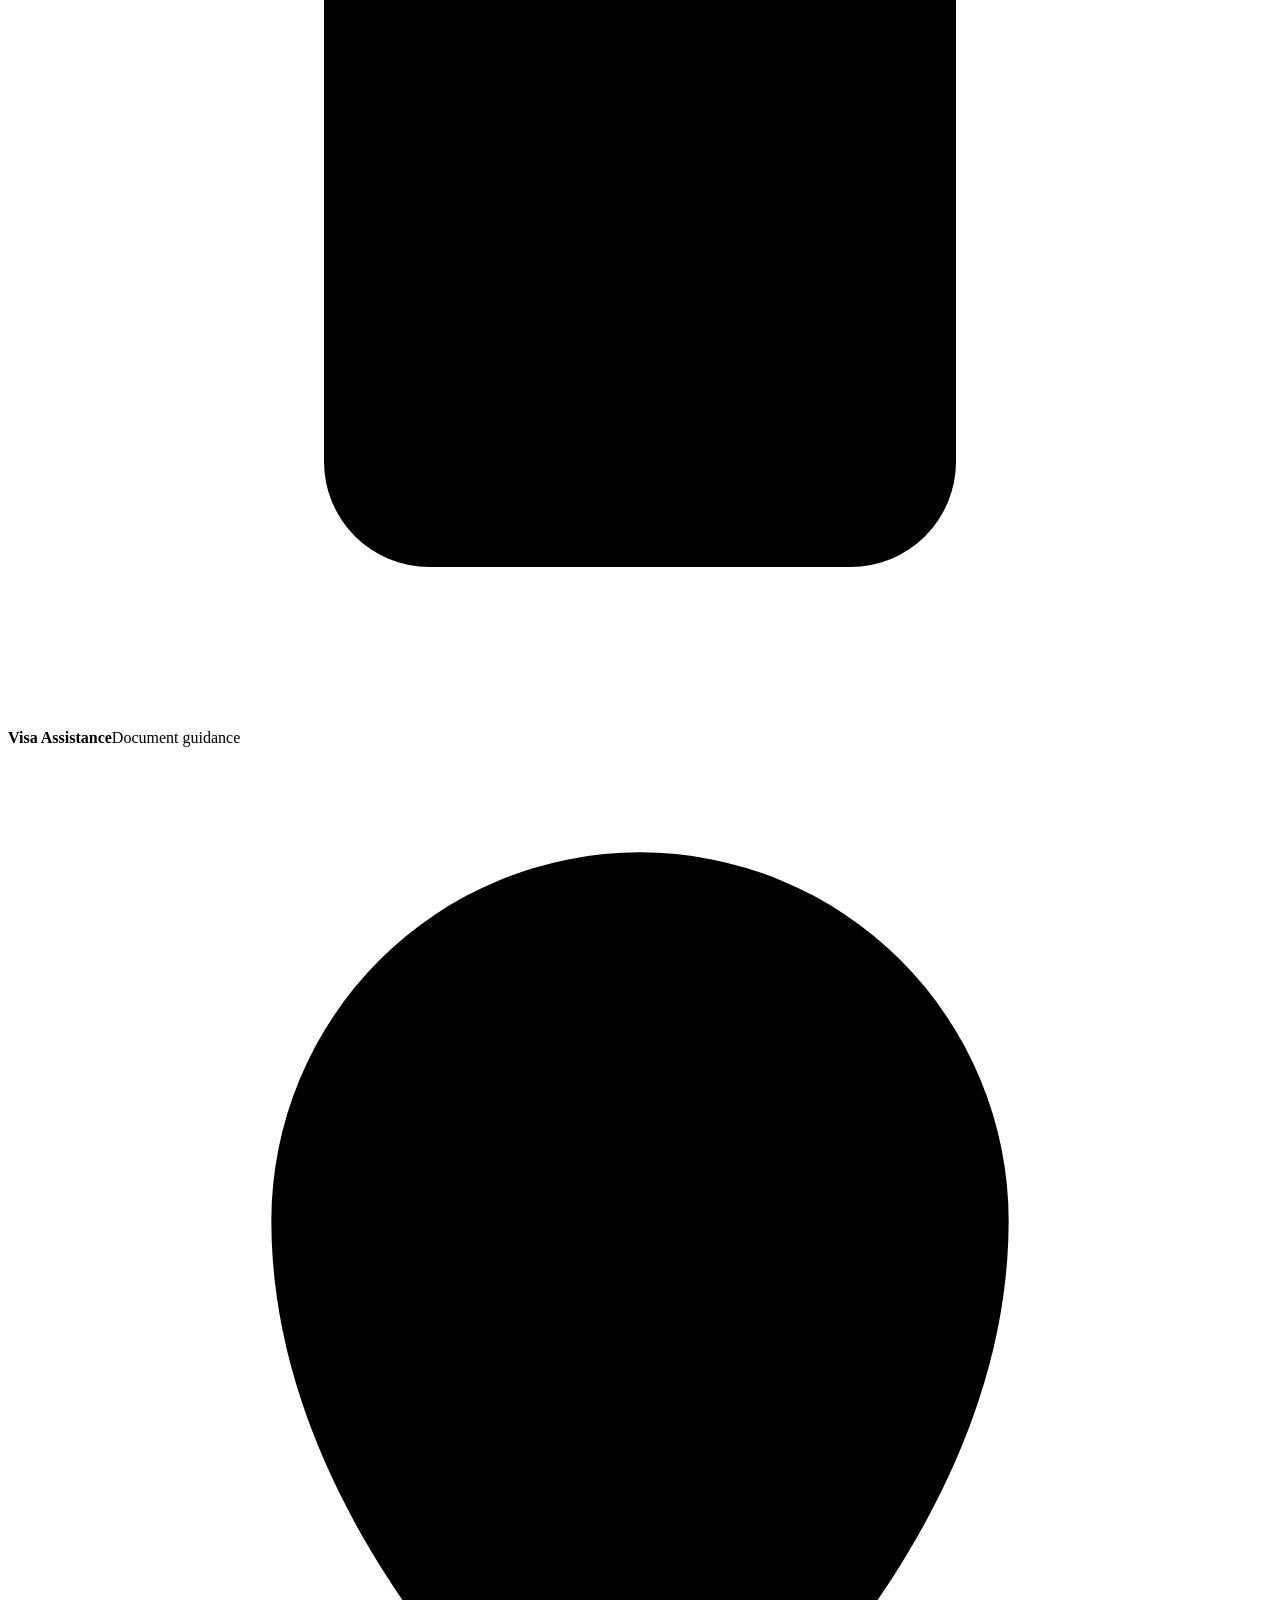
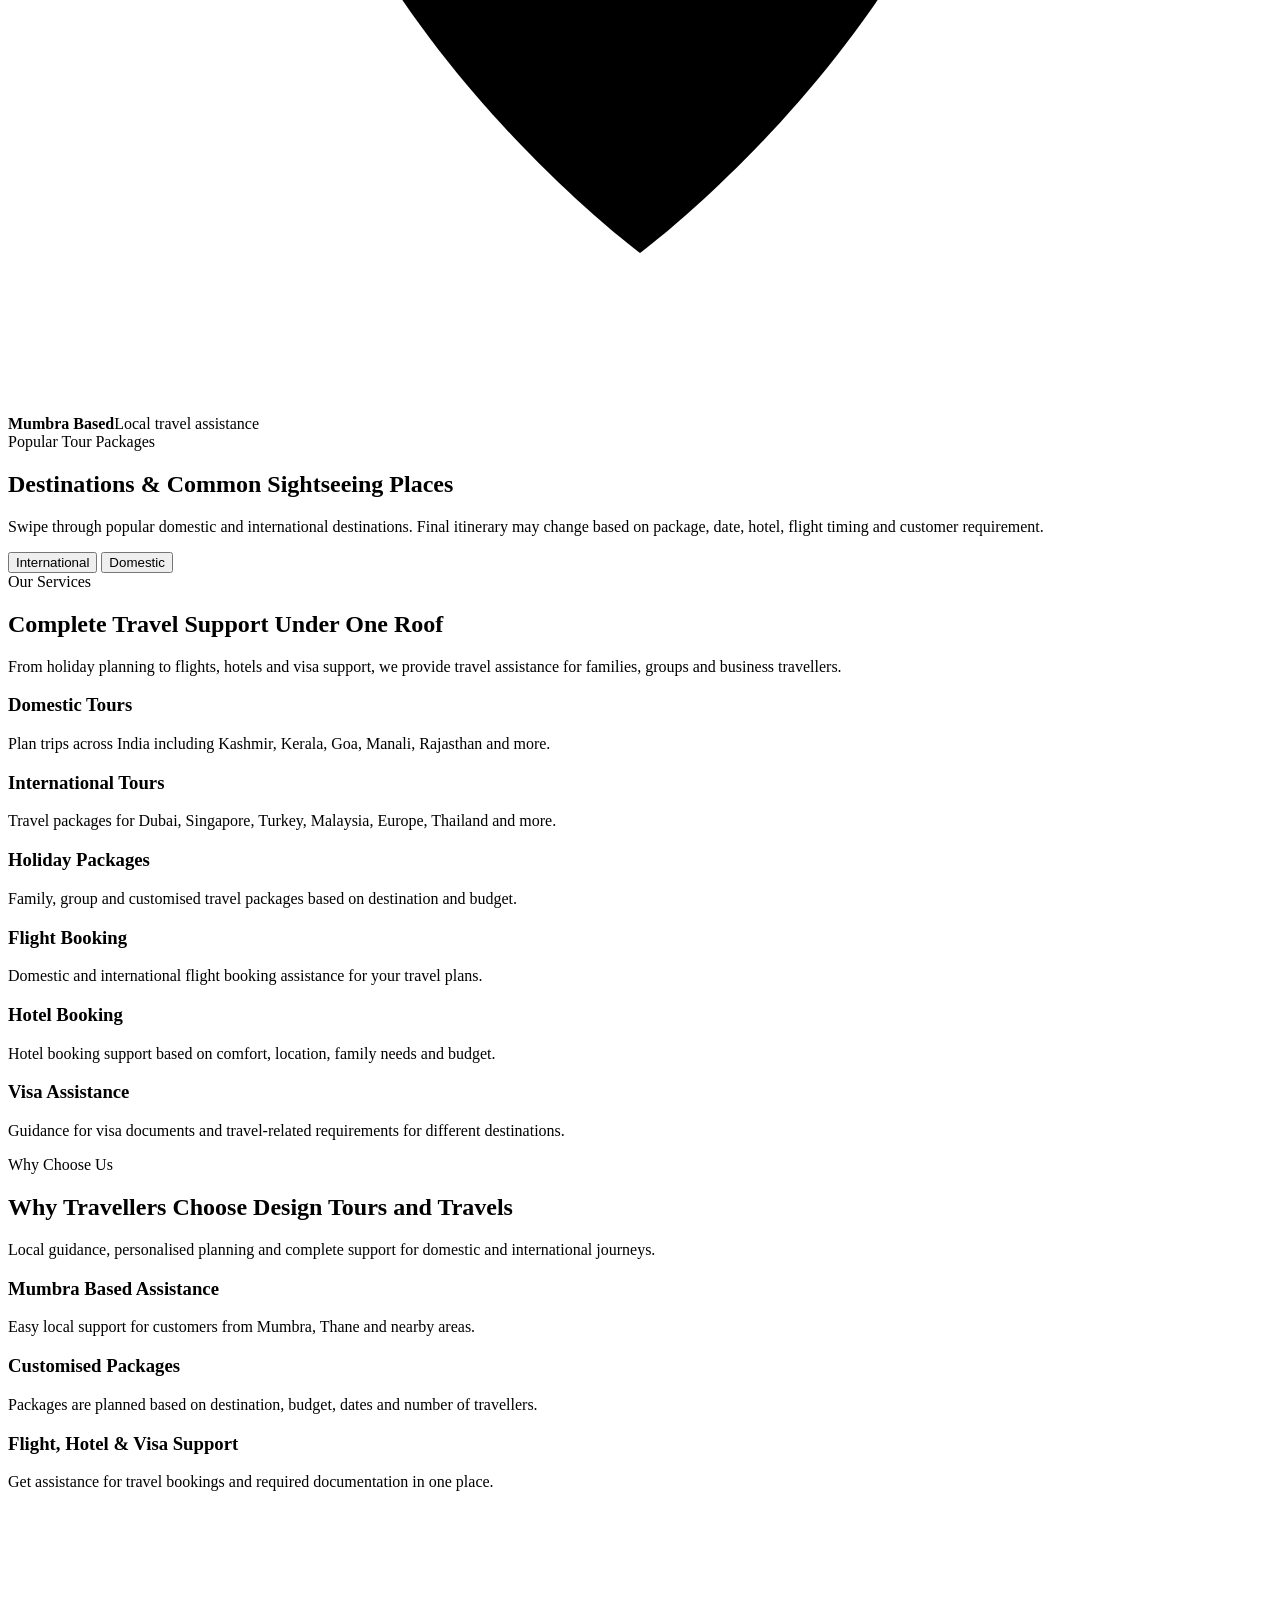
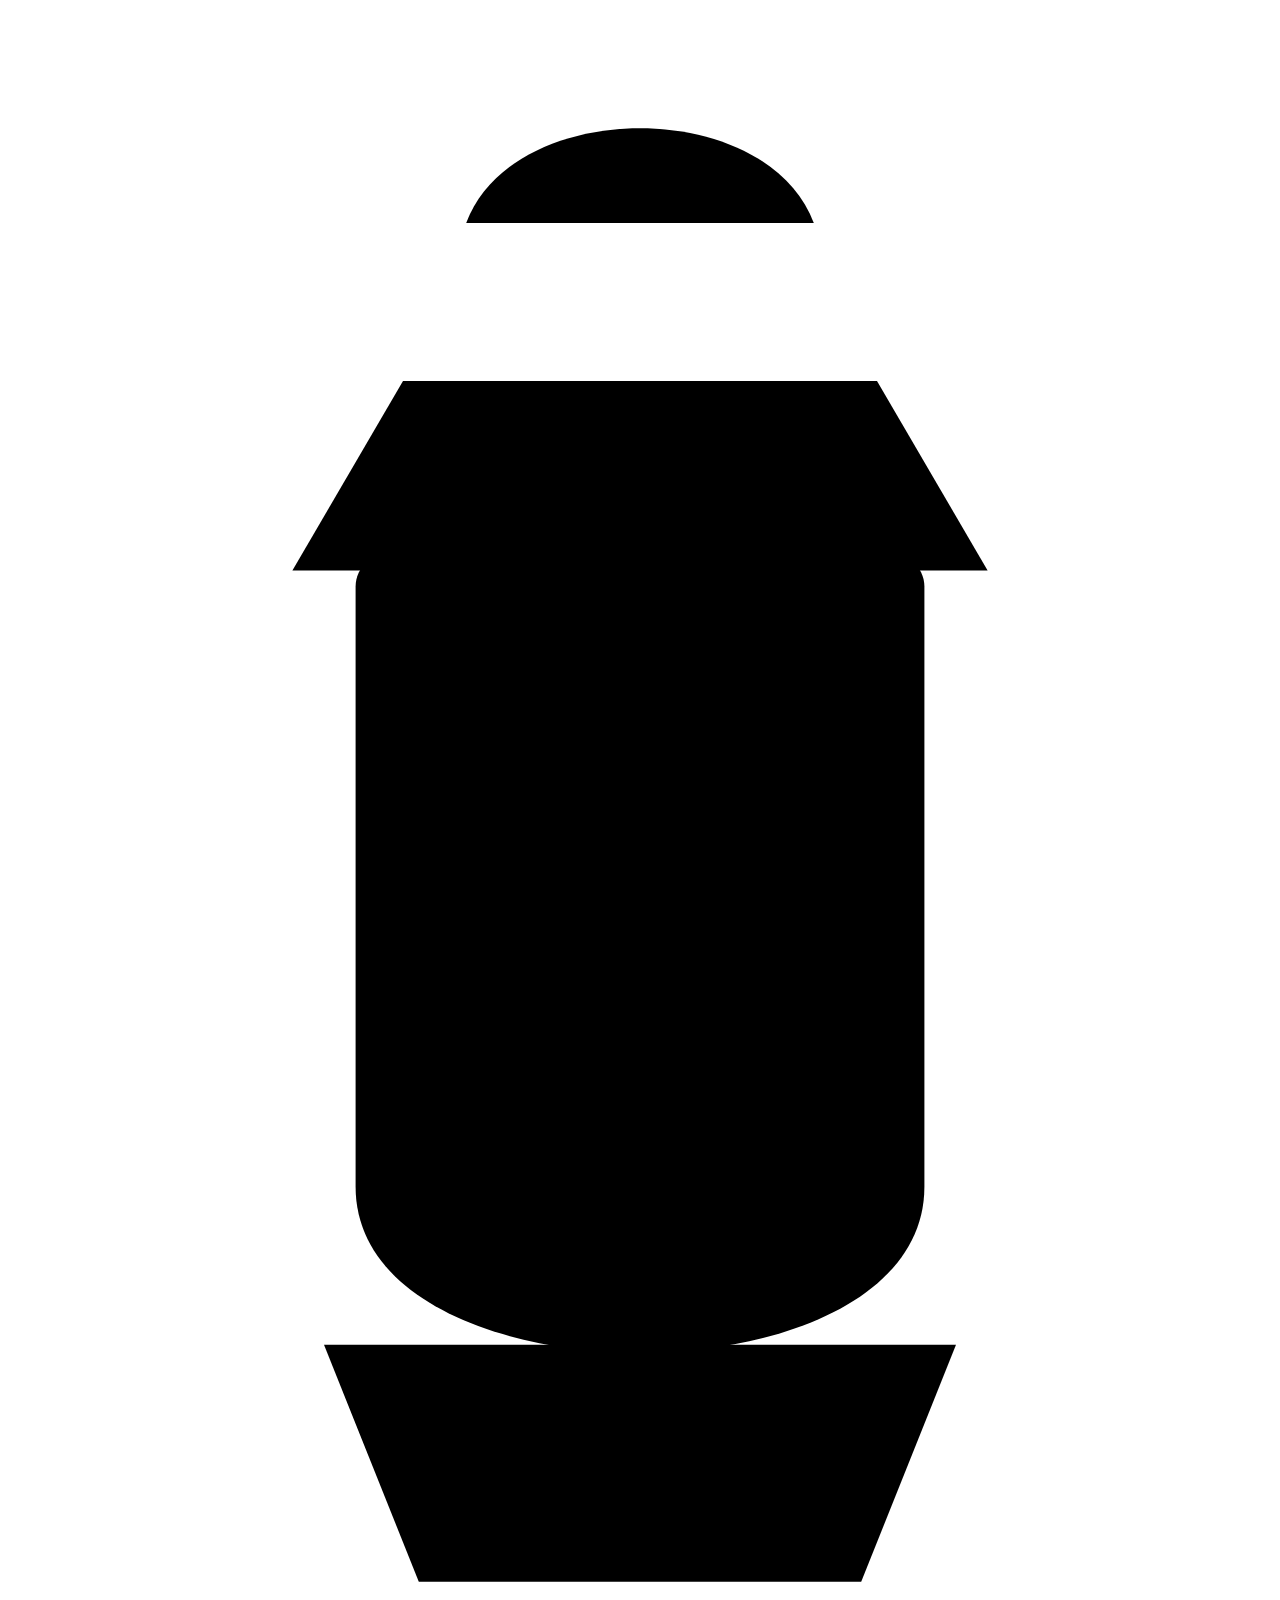
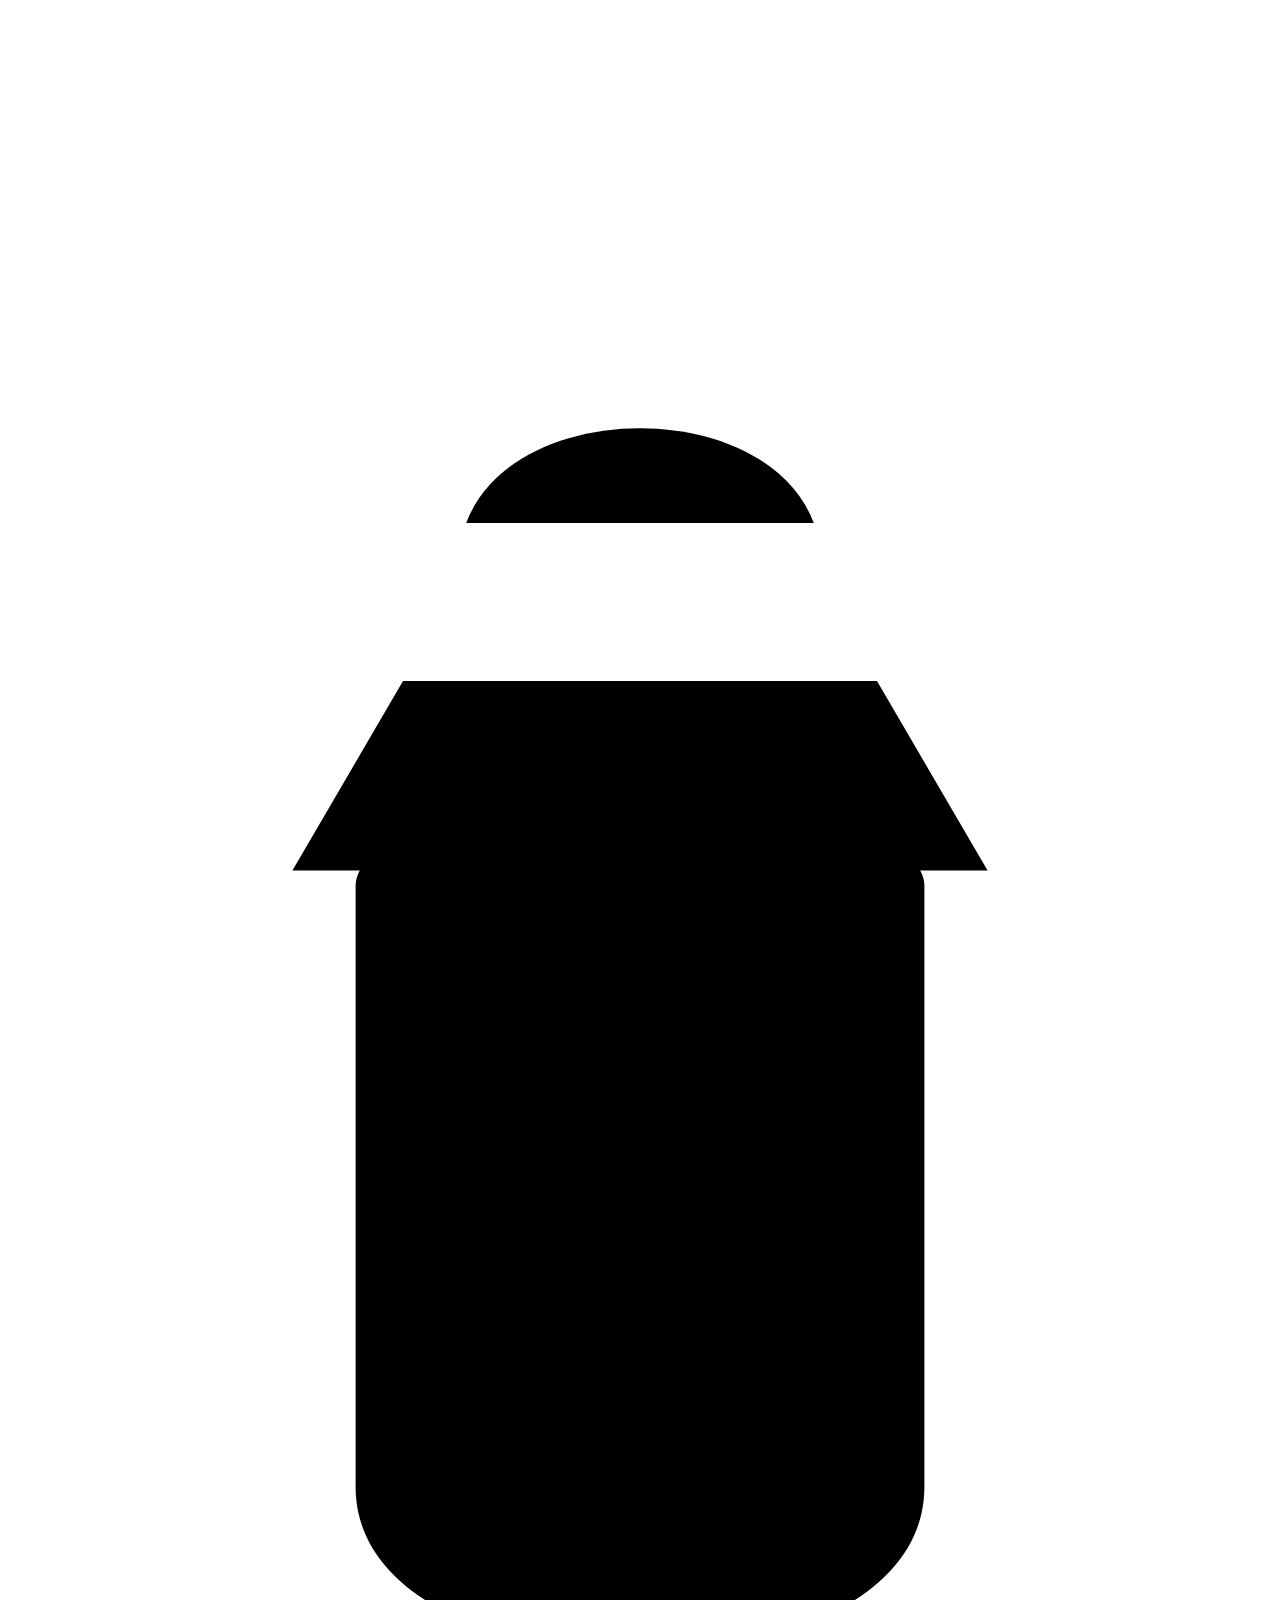
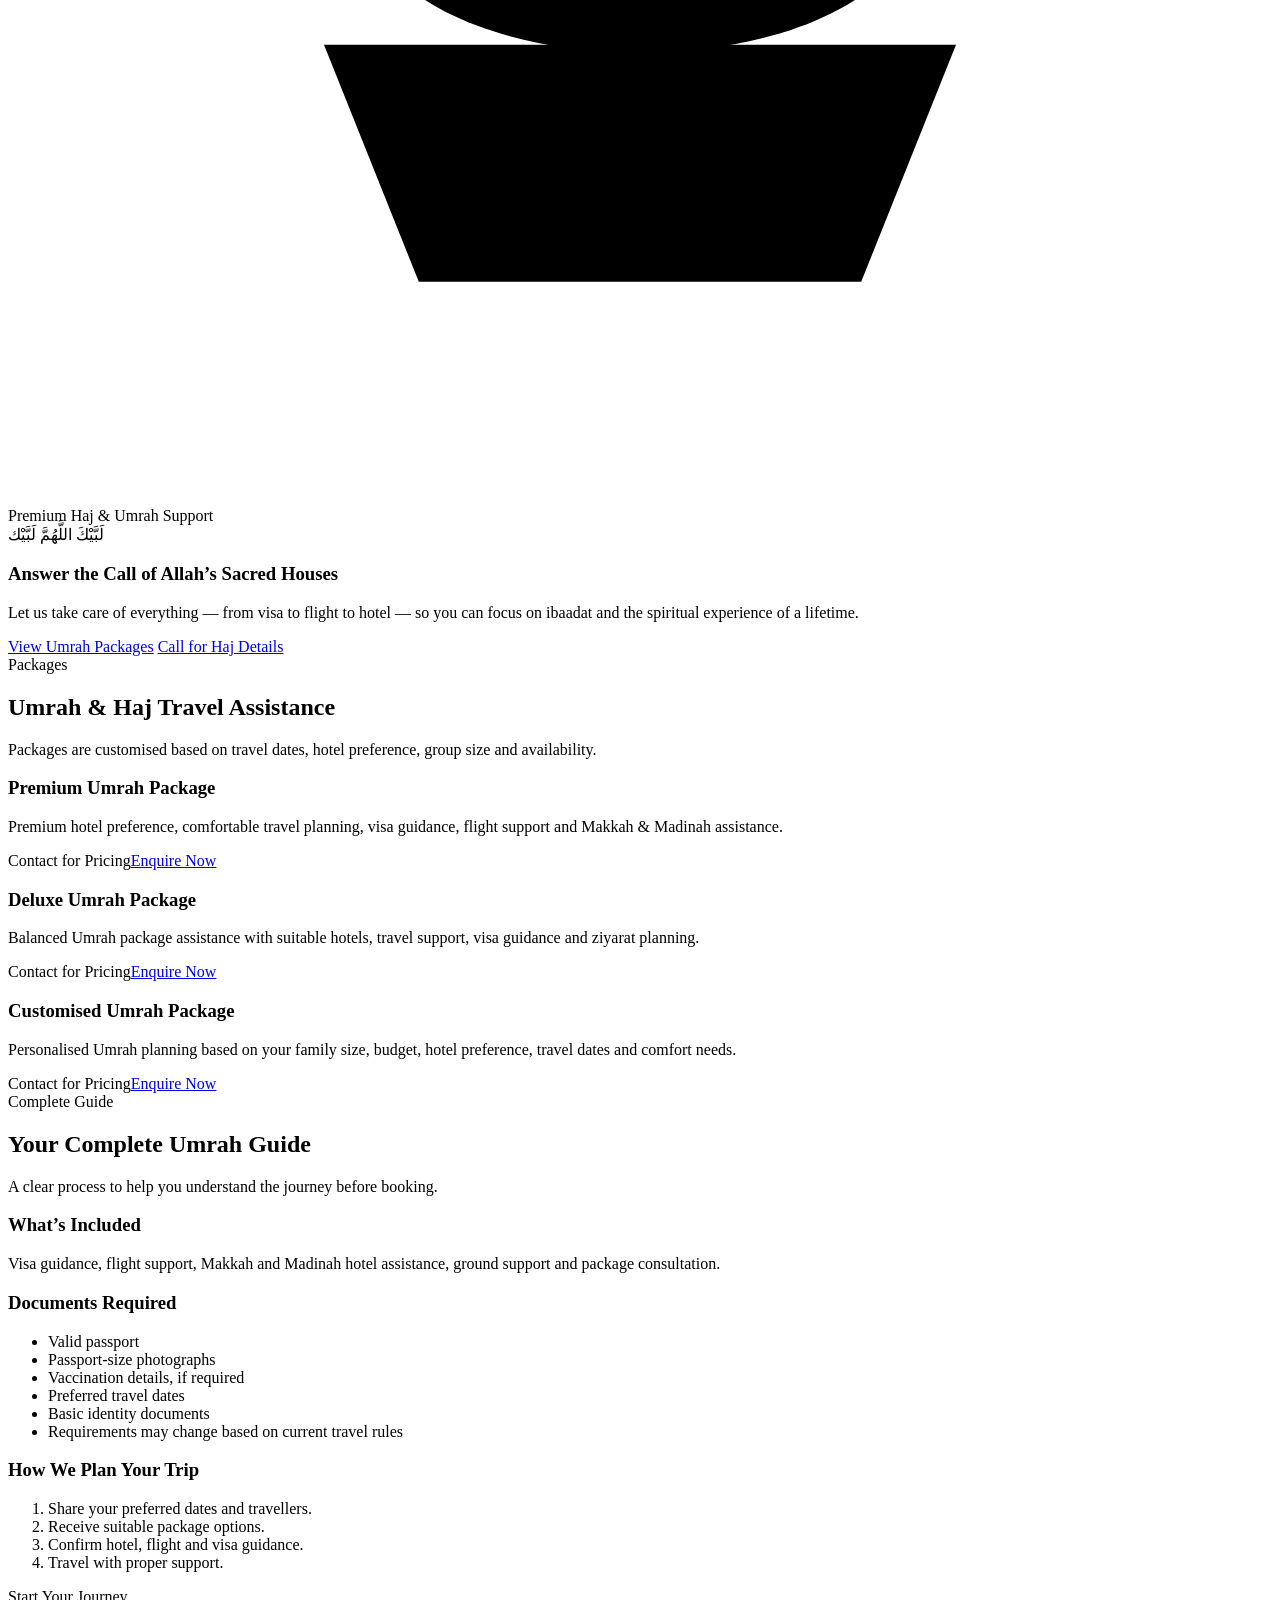
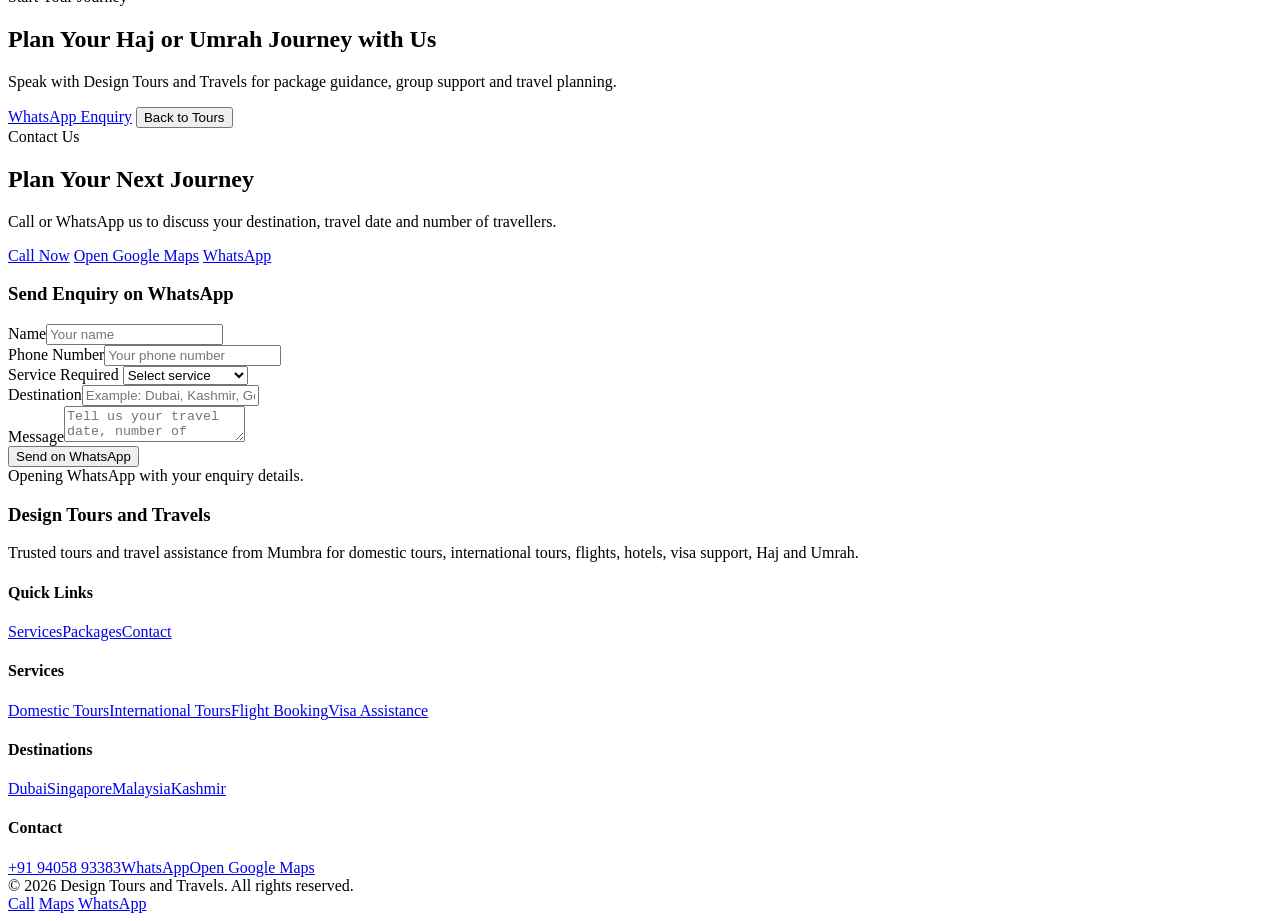
==== commit 927a3a1f: "Add files via upload" ====
--- a/index.html
+++ b/index.html
@@ -1,303 +1,304 @@
-<!doctype html>
+<!DOCTYPE html>
+
 <html lang="en">
 <head>
-  <meta charset="UTF-8" />
-  <meta name="viewport" content="width=device-width, initial-scale=1.0" />
-  <title>Design Tours and Travels | Tours, Packages, Haj & Umrah</title>
-  <meta name="description" content="Design Tours and Travels in Mumbra provides domestic tours, international packages, flight booking, hotel booking, visa assistance, and dedicated Haj & Umrah travel support." />
-
-  <link rel="preconnect" href="https://fonts.googleapis.com" />
-  <link rel="preconnect" href="https://fonts.gstatic.com" crossorigin />
- <link href="https://fonts.googleapis.com/css2?family=Amiri:wght@400;700&family=Manrope:wght@400;500;600;700;800&family=Poppins:wght@500;600;700;800&display=swap" rel="stylesheet">
-  <link rel="stylesheet" href="css/styles.css" />
-</head>
+<meta charset="utf-8"/>
+<meta content="width=device-width, initial-scale=1.0" name="viewport"/>
+<title>Design Tours and Travels | Tours, Packages, Haj &amp; Umrah</title>
+<meta content="Design Tours and Travels in Mumbra provides domestic tours, international packages, flight booking, hotel booking, visa assistance, and dedicated Haj &amp; Umrah travel support." name="description"/>
+<link href="https://fonts.googleapis.com" rel="preconnect"/>
+<link crossorigin="" href="https://fonts.gstatic.com" rel="preconnect"/>
+<link href="https://fonts.googleapis.com/css2?family=Amiri:wght@400;700&amp;family=Manrope:wght@400;500;600;700;800&amp;family=Poppins:wght@500;600;700;800&amp;display=swap" rel="stylesheet"/>
+<link href="css/styles.css" rel="stylesheet">
+</link></head>
 <body class="tours-mode">
-  <div class="loader" id="loader" aria-label="Loading website">
-    <div class="loader-card">
-      <img class="loader-logo" src="assets/logo.png" alt="Design Tours and Travels Logo" />
-      <p>Preparing your travel experience</p>
-
-      <div class="plane-loader-line" aria-hidden="true">
-        <span class="plane-loader-track"></span>
-        <svg class="aircraft-loader-svg" viewBox="0 0 64 64" aria-hidden="true">
-          <path class="aircraft-body" d="M61.4 29.4c-1.6-1.2-4.3-1.8-8.2-1.8H41.4L24.2 11.6c-.8-.7-1.8-1.1-2.9-1.1h-5c-.8 0-1.3.9-.9 1.6l9.3 15.5H13.2l-5.1-4.9c-.5-.5-1.2-.8-2-.8H3.3c-.8 0-1.3.8-1 1.5L5.4 32l-3.1 8.6c-.3.7.2 1.5 1 1.5h2.8c.8 0 1.5-.3 2-.8l5.1-4.9h11.5l-9.3 15.5c-.4.7.1 1.6.9 1.6h5c1.1 0 2.1-.4 2.9-1.1l17.2-16h11.8c3.9 0 6.6-.6 8.2-1.8 1.8-1.4 1.8-4.4 0-5.8Z" />
-          <path class="aircraft-window" d="M47.5 29.8h5.5c1.8 0 3.1.2 4 .7" />
-        </svg>
-      </div>
-    </div>
-  </div>
-
-  <header class="site-header">
-    <div class="container">
-      <div class="header-inner">
-        <a href="#home" class="brand" aria-label="Design Tours and Travels Home">
-          <img src="assets/logo.png" alt="Design Tours and Travels Logo" />
-        </a>
-
-        <div class="mode-switch" aria-label="Website mode switch">
-          <button class="switch-btn tours active" data-mode="tours" type="button">Tours & Travels</button>
-          <button class="switch-btn haj" data-mode="haj" type="button">Haj & Umrah</button>
-        </div>
-
-        <div class="header-actions">
-          <a class="btn btn-primary" href="tel:+919405893383">Call Now</a>
-          <a class="btn btn-whatsapp" target="_blank" href="https://wa.me/919405893383?text=Hello%20Design%20Tours%20and%20Travels%2C%20I%20would%20like%20to%20enquire%20about%20your%20travel%20services.%0A%0AService%20needed%3A%20%0ADestination%3A%20%0ANo.%20of%20travellers%3A%20?text=Hello%20Design%20Tours%20and%20Travels%2C%20I%20would%20like%20to%20enquire%20about%20a%20customised%20tour%20package.%0A%0APlease%20share%20details%20for%20destination%2C%20hotel%2C%20flight%20and%20visa%20assistance.%0A%0AName%3A%20%0ACity%3A%20%0ANo.%20of%20travellers%3A%20%0APreferred%20month%3A%20">WhatsApp</a>
-          <button class="mobile-menu-btn" id="mobileMenuBtn" type="button" aria-label="Open menu">
-            <span></span><span></span><span></span>
-          </button>
-        </div>
-      </div>
-
-      <nav class="mobile-menu hidden" id="mobileMenu">
-        <a href="#services">Services</a>
-        <a href="#packages">Packages</a>
-        <a href="#contact">Contact</a>
-        <button data-mode="tours" type="button">Tours & Travels</button>
-        <button data-mode="haj" type="button">Haj & Umrah</button>
-      </nav>
-    </div>
-  </header>
-
-  <main>
-    <section class="mode-panel active" id="toursPanel">
-      <section class="hero tours-hero" id="home">
-        <div class="container hero-grid">
-          <div class="hero-content reveal">
-            <div class="hero-badge">Mumbra | Thane | Maharashtra</div>
-            <h1>We Design Your <span>Safe & Beautiful</span> Travel</h1>
-            <p>
+<div aria-label="Loading website" class="loader" id="loader">
+<div class="loader-card">
+<img alt="Design Tours and Travels Logo" class="loader-logo" src="assets/logo.png"/>
+<p>Preparing your travel experience</p>
+<div aria-hidden="true" class="plane-loader-line">
+<span class="plane-loader-track"></span>
+<svg aria-hidden="true" class="aircraft-loader-svg" viewbox="0 0 64 64">
+<path class="aircraft-body" d="M61.4 29.4c-1.6-1.2-4.3-1.8-8.2-1.8H41.4L24.2 11.6c-.8-.7-1.8-1.1-2.9-1.1h-5c-.8 0-1.3.9-.9 1.6l9.3 15.5H13.2l-5.1-4.9c-.5-.5-1.2-.8-2-.8H3.3c-.8 0-1.3.8-1 1.5L5.4 32l-3.1 8.6c-.3.7.2 1.5 1 1.5h2.8c.8 0 1.5-.3 2-.8l5.1-4.9h11.5l-9.3 15.5c-.4.7.1 1.6.9 1.6h5c1.1 0 2.1-.4 2.9-1.1l17.2-16h11.8c3.9 0 6.6-.6 8.2-1.8 1.8-1.4 1.8-4.4 0-5.8Z"></path>
+<path class="aircraft-window" d="M47.5 29.8h5.5c1.8 0 3.1.2 4 .7"></path>
+</svg>
+</div>
+</div>
+</div>
+<header class="site-header">
+<div class="container">
+<div class="header-inner">
+<a aria-label="Design Tours and Travels Home" class="brand" href="#home">
+<img alt="Design Tours and Travels Logo" src="assets/logo.png"/>
+</a>
+<div aria-label="Website mode switch" class="mode-switch">
+<button class="switch-btn tours active" data-mode="tours" type="button">Tours &amp; Travels</button>
+<button class="switch-btn haj" data-mode="haj" type="button">Haj &amp; Umrah</button>
+</div>
+<div class="header-actions">
+<a class="btn btn-primary" href="tel:+919405893383">Call Now</a>
+<a class="btn btn-whatsapp" href="https://wa.me/919405893383?text=Hello%20Design%20Tours%20and%20Travels%2C%0AI%20would%20like%20to%20enquire%20about%20a%20customised%20tour%20package.%0A%0AService%20needed%3A%20%0ADestination%3A%20%0ANo.%20of%20travellers%3A%20%0APreferred%20month%3A%20%0ADeparture%20city%3A%20%0A%0APlease%20share%20package%20options%20and%20contact-for-price%20details." target="_blank">WhatsApp</a>
+<button aria-label="Open menu" class="mobile-menu-btn" id="mobileMenuBtn" type="button">
+<span></span><span></span><span></span>
+</button>
+</div>
+</div>
+<nav class="mobile-menu hidden" id="mobileMenu">
+<a href="#services">Services</a>
+<a href="#packages">Packages</a>
+<a href="#contact">Contact</a>
+<button data-mode="tours" type="button">Tours &amp; Travels</button>
+<button data-mode="haj" type="button">Haj &amp; Umrah</button>
+</nav>
+</div>
+</header>
+<main>
+<section class="mode-panel active" id="toursPanel">
+<section class="hero tours-hero" id="home">
+<div class="container hero-grid">
+<div class="hero-content reveal">
+<div class="hero-badge">Mumbra | Thane | Maharashtra</div>
+<h1>We Design Your <span>Safe &amp; Beautiful</span> Travel</h1>
+<p>
               Your trusted travel partner for flights, holidays, visa assistance and customised domestic and international tour packages.
             </p>
-            <div class="hero-buttons">
-              <a class="btn btn-gold" href="#contact">Get Free Quote</a>
-              <a class="btn btn-white" href="#packages">View Tour Packages</a>
-              <button class="btn btn-outline" data-mode="haj" type="button">Umrah & Haj Packages</button>
-            </div>
-          </div>
-
-          <div class="quick-card reveal">
-            <h3>Quick Trip Enquiry</h3>
-            <input placeholder="Destination e.g. Dubai, Kashmir" />
-            <select>
-              <option>Travel Type</option>
-              <option>Domestic Tour</option>
-              <option>International Tour</option>
-              <option>Family Package</option>
-              <option>Group Tour</option>
-            </select>
-            <input placeholder="No. of Travellers" />
-            <a class="btn btn-gold" target="_blank" href="https://wa.me/919405893383?text=Hello%20Design%20Tours%20and%20Travels%2C%20I%20would%20like%20to%20enquire%20about%20your%20travel%20services.%0A%0AService%20needed%3A%20%0ADestination%3A%20%0ANo.%20of%20travellers%3A%20?text=Hello%20Design%20Tours%20and%20Travels%2C%20I%20want%20package%20details%20for%20a%20customised%20trip.%0A%0ADestination%3A%20%0ANo.%20of%20travellers%3A%20%0APreferred%20travel%20month%3A%20%0ABudget%20range%3A%20">Get Package Details</a>
-          </div>
-        </div>
-      </section>
-
-      <section class="stats-section">
-        <div class="container stats-grid reveal">
-          <div class="stat-card"><strong>500+</strong><span>Happy Travellers</span></div>
-          <div class="stat-card"><strong>10+</strong><span>Years Experience</span></div>
-          <div class="stat-card"><strong>4.8</strong><span>Google Rating</span></div>
-        </div>
-      </section>
-
-      <section class="trust-strip">
-        <div class="container trust-grid">
-          <div class="trust-item">
-            <div class="icon-box"><svg viewBox="0 0 24 24"><path d="M4 18V6l5-2 6 2 5-2v12l-5 2-6-2-5 2Z"/><path d="M9 4v12"/><path d="M15 6v12"/></svg></div>
-            <div><strong>Tour Planning</strong><span>Domestic & international packages</span></div>
-          </div>
-          <div class="trust-item">
-            <div class="icon-box"><svg viewBox="0 0 24 24"><path d="M3 11.5 21 4l-7.5 17-3-7-7.5-2.5Z"/><path d="M10.5 14 21 4"/></svg></div>
-            <div><strong>Flights & Hotels</strong><span>Booking support</span></div>
-          </div>
-          <div class="trust-item">
-            <div class="icon-box"><svg viewBox="0 0 24 24"><rect x="6" y="3" width="12" height="18" rx="2"/><path d="M9 8h6"/><path d="M9 13h6"/><path d="M9 17h4"/></svg></div>
-            <div><strong>Visa Assistance</strong><span>Document guidance</span></div>
-          </div>
-          <div class="trust-item">
-            <div class="icon-box"><svg viewBox="0 0 24 24"><path d="M12 21s7-5.2 7-12a7 7 0 0 0-14 0c0 6.8 7 12 7 12Z"/><circle cx="12" cy="9" r="2.5"/></svg></div>
-            <div><strong>Mumbra Based</strong><span>Local travel assistance</span></div>
-          </div>
-        </div>
-      </section>
-
-      <section class="section packages" id="packages">
-        <div class="container">
-          <div class="section-head packages-head reveal">
-            <div>
-              <div class="section-label">Popular Tour Packages</div>
-              <h2 class="section-title">Destinations & Common Sightseeing Places</h2>
-              <p class="section-sub">
+<div class="hero-buttons">
+<a class="btn btn-gold" href="#contact">Get Free Quote</a>
+<a class="btn btn-white" href="#packages">View Tour Packages</a>
+<button class="btn btn-outline" data-mode="haj" type="button">Umrah &amp; Haj Packages</button>
+</div>
+</div>
+<div class="quick-card reveal">
+<h3>Quick Trip Enquiry</h3>
+<input id="quickDestination" placeholder="Destination e.g. Dubai, Kashmir"/>
+<select id="quickTravelType">
+<option value="">Travel Type</option>
+<option>Domestic Tour</option>
+<option>International Tour</option>
+<option>Family Package</option>
+<option>Group Tour</option>
+</select>
+<input id="quickTravellers" placeholder="No. of Travellers"/>
+<button class="btn btn-gold" id="quickTripBtn" type="button">Get Package Details</button>
+</div>
+</div>
+</section>
+<section class="stats-section">
+<div class="container stats-grid reveal">
+<div class="stat-card"><strong>500+</strong><span>Happy Travellers</span></div>
+<div class="stat-card"><strong>10+</strong><span>Years Experience</span></div>
+<div class="stat-card"><strong>4.8</strong><span>Google Rating</span></div>
+</div>
+</section>
+<section class="trust-strip">
+<div class="container trust-grid">
+<div class="trust-item">
+<div class="icon-box"><svg viewbox="0 0 24 24"><path d="M4 18V6l5-2 6 2 5-2v12l-5 2-6-2-5 2Z"></path><path d="M9 4v12"></path><path d="M15 6v12"></path></svg></div>
+<div><strong>Tour Planning</strong><span>Domestic &amp; international packages</span></div>
+</div>
+<div class="trust-item">
+<div class="icon-box"><svg viewbox="0 0 24 24"><path d="M3 11.5 21 4l-7.5 17-3-7-7.5-2.5Z"></path><path d="M10.5 14 21 4"></path></svg></div>
+<div><strong>Flights &amp; Hotels</strong><span>Booking support</span></div>
+</div>
+<div class="trust-item">
+<div class="icon-box"><svg viewbox="0 0 24 24"><rect height="18" rx="2" width="12" x="6" y="3"></rect><path d="M9 8h6"></path><path d="M9 13h6"></path><path d="M9 17h4"></path></svg></div>
+<div><strong>Visa Assistance</strong><span>Document guidance</span></div>
+</div>
+<div class="trust-item">
+<div class="icon-box"><svg viewbox="0 0 24 24"><path d="M12 21s7-5.2 7-12a7 7 0 0 0-14 0c0 6.8 7 12 7 12Z"></path><circle cx="12" cy="9" r="2.5"></circle></svg></div>
+<div><strong>Mumbra Based</strong><span>Local travel assistance</span></div>
+</div>
+</div>
+</section>
+<section class="section packages" id="packages">
+<div class="container">
+<div class="section-head packages-head reveal">
+<div>
+<div class="section-label">Popular Tour Packages</div>
+<h2 class="section-title">Destinations &amp; Common Sightseeing Places</h2>
+<p class="section-sub">
                 Swipe through popular domestic and international destinations. Final itinerary may change based on package, date, hotel, flight timing and customer requirement.
               </p>
-            </div>
-            <div class="filter-row" aria-label="Package filters">
-              <button class="filter-btn active" data-filter="international" type="button">International</button>
-              <button class="filter-btn" data-filter="domestic" type="button">Domestic</button>
-            </div>
-          </div>
-          <div class="package-slider" id="packageSlider"></div>
-        </div>
-      </section>
-
-      <section class="section services" id="services">
-        <div class="container">
-          <div class="section-head reveal">
-            <div class="section-label">Our Services</div>
-            <h2 class="section-title">Complete Travel Support Under One Roof</h2>
-            <p class="section-sub">From holiday planning to flights, hotels and visa support, we provide travel assistance for families, groups and business travellers.</p>
-          </div>
-
-          <div class="services-grid">
-            <article class="service-card reveal"><h3>Domestic Tours</h3><p>Plan trips across India including Kashmir, Kerala, Goa, Manali, Rajasthan and more.</p></article>
-            <article class="service-card reveal"><h3>International Tours</h3><p>Travel packages for Dubai, Singapore, Turkey, Malaysia, Europe, Thailand and more.</p></article>
-            <article class="service-card reveal"><h3>Holiday Packages</h3><p>Family, group and customised travel packages based on destination and budget.</p></article>
-            <article class="service-card reveal"><h3>Flight Booking</h3><p>Domestic and international flight booking assistance for your travel plans.</p></article>
-            <article class="service-card reveal"><h3>Hotel Booking</h3><p>Hotel booking support based on comfort, location, family needs and budget.</p></article>
-            <article class="service-card reveal"><h3>Visa Assistance</h3><p>Guidance for visa documents and travel-related requirements for different destinations.</p></article>
-          </div>
-        </div>
-      </section>
-
-      <section class="section why-section">
-        <div class="container">
-          <div class="section-head reveal">
-            <div class="section-label">Why Choose Us</div>
-            <h2 class="section-title">Why Travellers Choose Design Tours and Travels</h2>
-            <p class="section-sub">Local guidance, personalised planning and complete support for domestic and international journeys.</p>
-          </div>
-
-          <div class="why-grid">
-            <article class="why-card reveal"><h3>Mumbra Based Assistance</h3><p>Easy local support for customers from Mumbra, Thane and nearby areas.</p></article>
-            <article class="why-card reveal"><h3>Customised Packages</h3><p>Packages are planned based on destination, budget, dates and number of travellers.</p></article>
-            <article class="why-card reveal"><h3>Flight, Hotel & Visa Support</h3><p>Get assistance for travel bookings and required documentation in one place.</p></article>
-          </div>
-        </div>
-      </section>
-    </section>
-
-    <section class="mode-panel" id="hajPanel">
-      <section class="hero haj-hero">
-        <div class="lantern lantern-one" aria-hidden="true"></div>
-        <div class="lantern lantern-two" aria-hidden="true"></div>
-        <div class="kaaba-mark" aria-hidden="true"></div>
-
-        <div class="container">
-          <div class="haj-content reveal">
-            <div class="haj-badge">Premium Haj & Umrah Support</div>
-            <div class="arabic-line">لَبَّيْكَ اللَّهُمَّ لَبَّيْك</div>
-            <h1>Answer the Call of Allah’s Sacred Houses</h1>
-            <p>
+</div>
+<div aria-label="Package filters" class="filter-row">
+<button class="filter-btn active" data-filter="international" type="button">International</button>
+<button class="filter-btn" data-filter="domestic" type="button">Domestic</button>
+</div>
+</div>
+<div class="package-slider" id="packageSlider"></div>
+</div>
+</section>
+<section class="section services" id="services">
+<div class="container">
+<div class="section-head reveal">
+<div class="section-label">Our Services</div>
+<h2 class="section-title">Complete Travel Support Under One Roof</h2>
+<p class="section-sub">From holiday planning to flights, hotels and visa support, we provide travel assistance for families, groups and business travellers.</p>
+</div>
+<div class="services-grid">
+<article class="service-card reveal"><h3>Domestic Tours</h3><p>Plan trips across India including Kashmir, Kerala, Goa, Manali, Rajasthan and more.</p></article>
+<article class="service-card reveal"><h3>International Tours</h3><p>Travel packages for Dubai, Singapore, Turkey, Malaysia, Europe, Thailand and more.</p></article>
+<article class="service-card reveal"><h3>Holiday Packages</h3><p>Family, group and customised travel packages based on destination and budget.</p></article>
+<article class="service-card reveal"><h3>Flight Booking</h3><p>Domestic and international flight booking assistance for your travel plans.</p></article>
+<article class="service-card reveal"><h3>Hotel Booking</h3><p>Hotel booking support based on comfort, location, family needs and budget.</p></article>
+<article class="service-card reveal"><h3>Visa Assistance</h3><p>Guidance for visa documents and travel-related requirements for different destinations.</p></article>
+</div>
+</div>
+</section>
+<section class="section why-section">
+<div class="container">
+<div class="section-head reveal">
+<div class="section-label">Why Choose Us</div>
+<h2 class="section-title">Why Travellers Choose Design Tours and Travels</h2>
+<p class="section-sub">Local guidance, personalised planning and complete support for domestic and international journeys.</p>
+</div>
+<div class="why-grid">
+<article class="why-card reveal"><h3>Mumbra Based Assistance</h3><p>Easy local support for customers from Mumbra, Thane and nearby areas.</p></article>
+<article class="why-card reveal"><h3>Customised Packages</h3><p>Packages are planned based on destination, budget, dates and number of travellers.</p></article>
+<article class="why-card reveal"><h3>Flight, Hotel &amp; Visa Support</h3><p>Get assistance for travel bookings and required documentation in one place.</p></article>
+</div>
+</div>
+</section>
+</section>
+<section class="mode-panel" id="hajPanel">
+<section class="hero haj-hero">
+<div aria-hidden="true" class="lantern lantern-one"><svg aria-hidden="true" viewbox="0 0 80 120">
+<path class="lantern-chain" d="M40 2v18"></path>
+<path class="lantern-hook" d="M29 20c3-8 19-8 22 0"></path>
+<path class="lantern-top" d="M25 30h30l7 12H18l7-12Z"></path>
+<path class="lantern-body" d="M22 43c0-7 36-7 36 0v38c0 14-36 14-36 0V43Z"></path>
+<path class="lantern-glass" d="M32 47h16v33c0 7-16 7-16 0V47Z"></path>
+<path class="lantern-flame" d="M40 72c7-9 2-15 0-20-2 7-9 11-9 20 0 6 4 11 9 11s9-5 9-11c0-4-2-7-5-10 1 5-1 8-4 10Z"></path>
+<path class="lantern-base" d="M20 91h40l-6 15H26l-6-15Z"></path>
+</svg></div>
+<div aria-hidden="true" class="lantern lantern-two"><svg aria-hidden="true" viewbox="0 0 80 120">
+<path class="lantern-chain" d="M40 2v18"></path>
+<path class="lantern-hook" d="M29 20c3-8 19-8 22 0"></path>
+<path class="lantern-top" d="M25 30h30l7 12H18l7-12Z"></path>
+<path class="lantern-body" d="M22 43c0-7 36-7 36 0v38c0 14-36 14-36 0V43Z"></path>
+<path class="lantern-glass" d="M32 47h16v33c0 7-16 7-16 0V47Z"></path>
+<path class="lantern-flame" d="M40 72c7-9 2-15 0-20-2 7-9 11-9 20 0 6 4 11 9 11s9-5 9-11c0-4-2-7-5-10 1 5-1 8-4 10Z"></path>
+<path class="lantern-base" d="M20 91h40l-6 15H26l-6-15Z"></path>
+</svg></div>
+<div aria-hidden="true" class="kaaba-mark"></div>
+<div class="container">
+<div class="haj-content reveal">
+<div class="haj-badge">Premium Haj &amp; Umrah Support</div>
+<div class="arabic-line">لَبَّيْكَ اللَّهُمَّ لَبَّيْك</div>
+<h1>Answer the Call of Allah’s Sacred Houses</h1>
+<p>
               Let us take care of everything — from visa to flight to hotel — so you can focus on ibaadat and the spiritual experience of a lifetime.
             </p>
-            <div class="hero-buttons">
-              <a class="btn btn-gold" target="_blank" href="https://wa.me/919405893383?text=Hello%20Design%20Tours%20and%20Travels%2C%20I%20would%20like%20to%20enquire%20about%20your%20travel%20services.%0A%0AService%20needed%3A%20%0ADestination%3A%20%0ANo.%20of%20travellers%3A%20?text=Assalamualaikum%20Design%20Tours%20and%20Travels%2C%20I%20want%20Umrah%20package%20details.%0A%0APackage%20type%3A%20Premium%20%2F%20Deluxe%20%2F%20Customised%0ANo.%20of%20travellers%3A%20%0APreferred%20month%3A%20%0ADeparture%20city%3A%20">View Umrah Packages</a>
-              <a class="btn btn-white" href="tel:+919405893383">Call for Haj Details</a>
-            </div>
-          </div>
-        </div>
-      </section>
-
-      <section class="section haj-section">
-        <div class="container">
-          <div class="section-head reveal">
-            <div class="section-label">Packages</div>
-            <h2 class="section-title">Umrah & Haj Travel Assistance</h2>
-            <p class="section-sub">Packages are customised based on travel dates, hotel preference, group size and availability.</p>
-          </div>
-          <div class="haj-grid">
-            <article class="haj-card reveal"><h3>Premium Umrah Package</h3><p>Premium hotel preference, comfortable travel planning, visa guidance, flight support and Makkah & Madinah assistance.</p><span>Contact for Pricing</span><a class="btn btn-gold haj-card-btn" target="_blank" href="https://wa.me/919405893383?text=Assalamualaikum%20Design%20Tours%20and%20Travels%2C%20I%20want%20details%20for%20the%20Premium%20Umrah%20Package.%0A%0ANo.%20of%20travellers%3A%20%0APreferred%20month%3A%20%0ADeparture%20city%3A%20">Enquire Now</a></article>
-            <article class="haj-card reveal"><h3>Deluxe Umrah Package</h3><p>Balanced Umrah package assistance with suitable hotels, travel support, visa guidance and ziyarat planning.</p><span>Contact for Pricing</span><a class="btn btn-gold haj-card-btn" target="_blank" href="https://wa.me/919405893383?text=Assalamualaikum%20Design%20Tours%20and%20Travels%2C%20I%20want%20details%20for%20the%20Deluxe%20Umrah%20Package.%0A%0ANo.%20of%20travellers%3A%20%0APreferred%20month%3A%20%0ADeparture%20city%3A%20">Enquire Now</a></article>
-            <article class="haj-card reveal"><h3>Customised Umrah Package</h3><p>Personalised Umrah planning based on your family size, budget, hotel preference, travel dates and comfort needs.</p><span>Contact for Pricing</span><a class="btn btn-gold haj-card-btn" target="_blank" href="https://wa.me/919405893383?text=Assalamualaikum%20Design%20Tours%20and%20Travels%2C%20I%20want%20a%20Customised%20Umrah%20Package.%0A%0ABudget%20range%3A%20%0ANo.%20of%20travellers%3A%20%0APreferred%20month%3A%20%0ADeparture%20city%3A%20">Enquire Now</a></article>
-          </div>
-        </div>
-      </section>
-
-      <section class="section haj-section guide-section">
-        <div class="container">
-          <div class="section-head reveal">
-            <div class="section-label">Complete Guide</div>
-            <h2 class="section-title">Your Complete Umrah Guide</h2>
-            <p class="section-sub">A clear process to help you understand the journey before booking.</p>
-          </div>
-          <div class="guide-grid">
-            <article class="guide-card reveal"><h3>What’s Included</h3><p>Visa guidance, flight support, Makkah and Madinah hotel assistance, ground support and package consultation.</p></article>
-            <article class="guide-card reveal"><h3>Documents Required</h3><p>Passport, photos, vaccination details if required, travel dates and basic identity documents. Requirements may change based on rules.</p></article>
-            <article class="guide-card reveal"><h3>How We Plan Your Trip</h3><ol><li>Share your preferred dates and travellers.</li><li>Receive suitable package options.</li><li>Confirm hotel, flight and visa guidance.</li><li>Travel with proper support.</li></ol></article>
-          </div>
-        </div>
-      </section>
-
-      <section class="section islamic-cta">
-        <div class="container reveal">
-          <div class="section-label">Start Your Journey</div>
-          <h2 class="section-title">Plan Your Haj or Umrah Journey with Us</h2>
-          <p class="section-sub">Speak with Design Tours and Travels for package guidance, group support and travel planning.</p>
-          <div class="hero-buttons">
-            <a class="btn btn-gold" target="_blank" href="https://wa.me/919405893383?text=Hello%20Design%20Tours%20and%20Travels%2C%20I%20would%20like%20to%20enquire%20about%20your%20travel%20services.%0A%0AService%20needed%3A%20%0ADestination%3A%20%0ANo.%20of%20travellers%3A%20?text=Assalamualaikum%20Design%20Tours%20and%20Travels%2C%20I%20want%20Haj%20or%20Umrah%20package%20details.%0A%0AInterested%20in%3A%20Haj%20%2F%20Umrah%0APackage%20type%3A%20Premium%20%2F%20Deluxe%20%2F%20Customised%0ANo.%20of%20travellers%3A%20%0APreferred%20month%3A%20">WhatsApp Enquiry</a>
-            <button class="btn btn-white" data-mode="tours" type="button">Back to Tours</button>
-          </div>
-        </div>
-      </section>
-    </section>
-
-    <section class="section contact" id="contact">
-      <div class="container contact-grid">
-        <div class="contact-box reveal">
-          <div class="section-label">Contact Us</div>
-          <h2 class="section-title">Plan Your Next Journey</h2>
-          <p>Call or WhatsApp us to discuss your destination, travel date and number of travellers.</p>
-          <div class="contact-actions">
-            <a class="btn btn-primary" href="tel:+919405893383">Call Now</a>
-            <a class="btn btn-outline" target="_blank" href="https://maps.app.goo.gl/i4uhce4Yjxx17tNGA?g_st=ac">Open Google Maps</a>
-            <a class="btn btn-whatsapp" target="_blank" href="https://wa.me/919405893383?text=Hello%20Design%20Tours%20and%20Travels%2C%20I%20would%20like%20to%20enquire%20about%20your%20travel%20services.%0A%0AService%20needed%3A%20%0ADestination%3A%20%0ANo.%20of%20travellers%3A%20?text=Hello%20Design%20Tours%20and%20Travels%2C%20I%20would%20like%20to%20enquire%20about%20a%20customised%20tour%20package.%0A%0APlease%20share%20details%20for%20destination%2C%20hotel%2C%20flight%20and%20visa%20assistance.%0A%0AName%3A%20%0ACity%3A%20%0ANo.%20of%20travellers%3A%20%0APreferred%20month%3A%20">WhatsApp</a>
-          </div>
-        </div>
-
-        <form id="enquiryForm" class="reveal">
-          <h3>Send Enquiry on WhatsApp</h3>
-          <div class="form-row">
-            <div class="form-group"><label for="name">Name</label><input id="name" type="text" placeholder="Your name" required /></div>
-            <div class="form-group"><label for="phone">Phone Number</label><input id="phone" type="tel" placeholder="Your phone number" required /></div>
-          </div>
-          <div class="form-group">
-            <label for="service">Service Required</label>
-            <select id="service" required>
-              <option value="">Select service</option>
-              <option>Domestic Tour</option>
-              <option>International Tour</option>
-              <option>Flight Booking</option>
-              <option>Hotel Booking</option>
-              <option>Visa Assistance</option>
-              <option>Haj Package</option>
-              <option>Umrah Package</option>
-            </select>
-          </div>
-          <div class="form-group"><label for="destination">Destination</label><input id="destination" type="text" placeholder="Example: Dubai, Kashmir, Goa" /></div>
-          <div class="form-group"><label for="message">Message</label><textarea id="message" placeholder="Tell us your travel date, number of people and requirements"></textarea></div>
-          <button class="btn btn-primary full-btn" type="submit">Send on WhatsApp</button>
-          <div class="success-msg" id="successMsg">Opening WhatsApp with your enquiry details.</div>
-        </form>
-      </div>
-    </section>
-  </main>
-
-  <footer class="site-footer">
-    <div class="container footer-grid">
-      <div><h3>Design Tours and Travels</h3><p>Trusted tours and travel assistance from Mumbra for domestic tours, international tours, flights, hotels, visa support, Haj and Umrah.</p></div>
-      <div><h4>Quick Links</h4><a href="#services">Services</a><a href="#packages">Packages</a><a href="#contact">Contact</a></div>
-      <div><h4>Services</h4><a href="#services">Domestic Tours</a><a href="#services">International Tours</a><a href="#services">Flight Booking</a><a href="#services">Visa Assistance</a></div>
-      <div><h4>Destinations</h4><a href="#packages">Dubai</a><a href="#packages">Singapore</a><a href="#packages">Malaysia</a><a href="#packages">Kashmir</a></div>
-      <div><h4>Contact</h4><a href="tel:+919405893383">+91 94058 93383</a><a target="_blank" href="https://wa.me/919405893383?text=Hello%20Design%20Tours%20and%20Travels%2C%20I%20would%20like%20to%20enquire%20about%20your%20travel%20services.%0A%0AService%20needed%3A%20%0ADestination%3A%20%0ANo.%20of%20travellers%3A%20">WhatsApp</a><a target="_blank" href="https://maps.app.goo.gl/i4uhce4Yjxx17tNGA?g_st=ac">Open Google Maps</a></div>
-    </div>
-    <div class="container footer-bottom">© 2026 Design Tours and Travels. All rights reserved.</div>
-  </footer>
-
-  <div class="bottom-cta">
-    <a href="tel:+919405893383">Call</a>
-    <a target="_blank" href="https://maps.app.goo.gl/i4uhce4Yjxx17tNGA?g_st=ac">Maps</a>
-    <a target="_blank" href="https://wa.me/919405893383?text=Hello%20Design%20Tours%20and%20Travels%2C%20I%20would%20like%20to%20enquire%20about%20your%20travel%20services.%0A%0AService%20needed%3A%20%0ADestination%3A%20%0ANo.%20of%20travellers%3A%20?text=Hello%20Design%20Tours%20and%20Travels%2C%20I%20would%20like%20to%20enquire%20about%20a%20customised%20tour%20package.%0A%0APlease%20share%20details%20for%20destination%2C%20hotel%2C%20flight%20and%20visa%20assistance.%0A%0AName%3A%20%0ACity%3A%20%0ANo.%20of%20travellers%3A%20%0APreferred%20month%3A%20">WhatsApp</a>
-  </div>
-
-  <script src="js/script.js"></script>
+<div class="hero-buttons">
+<a class="btn btn-gold" href="https://wa.me/919405893383?text=Assalamualaikum%20Design%20Tours%20and%20Travels%2C%0AI%20want%20Umrah%20package%20details.%0A%0APackage%20type%3A%20Premium%20/%20Deluxe%20/%20Customised%0ANo.%20of%20travellers%3A%20%0APreferred%20month%3A%20%0ADeparture%20city%3A%20%0AHotel%20preference%3A%20%0A%0APlease%20share%20contact-for-pricing%20details." target="_blank">View Umrah Packages</a>
+<a class="btn btn-white" href="tel:+919405893383">Call for Haj Details</a>
+</div>
+</div>
+</div>
+</section>
+<section class="section haj-section">
+<div class="container">
+<div class="section-head reveal">
+<div class="section-label">Packages</div>
+<h2 class="section-title">Umrah &amp; Haj Travel Assistance</h2>
+<p class="section-sub">Packages are customised based on travel dates, hotel preference, group size and availability.</p>
+</div>
+<div class="haj-grid">
+<article class="haj-card reveal"><h3>Premium Umrah Package</h3><p>Premium hotel preference, comfortable travel planning, visa guidance, flight support and Makkah &amp; Madinah assistance.</p><span>Contact for Pricing</span><a class="btn btn-gold haj-card-btn" href="https://wa.me/919405893383?text=Assalamualaikum%20Design%20Tours%20and%20Travels%2C%0AI%20want%20details%20for%20the%20Premium%20Umrah%20Package.%0A%0ANo.%20of%20travellers%3A%20%0APreferred%20month%3A%20%0ADeparture%20city%3A%20%0AHotel%20preference%3A%20%0ABudget%20range%3A%20%0A%0APlease%20share%20contact-for-pricing%20details." target="_blank">Enquire Now</a></article>
+<article class="haj-card reveal"><h3>Deluxe Umrah Package</h3><p>Balanced Umrah package assistance with suitable hotels, travel support, visa guidance and ziyarat planning.</p><span>Contact for Pricing</span><a class="btn btn-gold haj-card-btn" href="https://wa.me/919405893383?text=Assalamualaikum%20Design%20Tours%20and%20Travels%2C%0AI%20want%20details%20for%20the%20Deluxe%20Umrah%20Package.%0A%0ANo.%20of%20travellers%3A%20%0APreferred%20month%3A%20%0ADeparture%20city%3A%20%0AHotel%20preference%3A%20%0ABudget%20range%3A%20%0A%0APlease%20share%20contact-for-pricing%20details." target="_blank">Enquire Now</a></article>
+<article class="haj-card reveal"><h3>Customised Umrah Package</h3><p>Personalised Umrah planning based on your family size, budget, hotel preference, travel dates and comfort needs.</p><span>Contact for Pricing</span><a class="btn btn-gold haj-card-btn" href="https://wa.me/919405893383?text=Assalamualaikum%20Design%20Tours%20and%20Travels%2C%0AI%20want%20details%20for%20the%20Customised%20Umrah%20Package.%0A%0ANo.%20of%20travellers%3A%20%0APreferred%20month%3A%20%0ADeparture%20city%3A%20%0AHotel%20preference%3A%20%0ABudget%20range%3A%20%0A%0APlease%20share%20contact-for-pricing%20details." target="_blank">Enquire Now</a></article>
+</div>
+</div>
+</section>
+<section class="section haj-section guide-section">
+<div class="container">
+<div class="section-head reveal">
+<div class="section-label">Complete Guide</div>
+<h2 class="section-title">Your Complete Umrah Guide</h2>
+<p class="section-sub">A clear process to help you understand the journey before booking.</p>
+</div>
+<div class="guide-grid">
+<article class="guide-card reveal"><h3>What’s Included</h3><p>Visa guidance, flight support, Makkah and Madinah hotel assistance, ground support and package consultation.</p></article>
+<article class="guide-card reveal"><h3>Documents Required</h3>
+<ul class="doc-bullets">
+<li>Valid passport</li>
+<li>Passport-size photographs</li>
+<li>Vaccination details, if required</li>
+<li>Preferred travel dates</li>
+<li>Basic identity documents</li>
+<li>Requirements may change based on current travel rules</li>
+</ul>
+</article>
+<article class="guide-card reveal"><h3>How We Plan Your Trip</h3><ol><li>Share your preferred dates and travellers.</li><li>Receive suitable package options.</li><li>Confirm hotel, flight and visa guidance.</li><li>Travel with proper support.</li></ol></article>
+</div>
+</div>
+</section>
+<section class="section islamic-cta">
+<div class="container reveal">
+<div class="section-label">Start Your Journey</div>
+<h2 class="section-title">Plan Your Haj or Umrah Journey with Us</h2>
+<p class="section-sub">Speak with Design Tours and Travels for package guidance, group support and travel planning.</p>
+<div class="hero-buttons">
+<a class="btn btn-gold" href="https://wa.me/919405893383?text=Assalamualaikum%20Design%20Tours%20and%20Travels%2C%0AI%20want%20Haj%20or%20Umrah%20package%20details.%0A%0AInterested%20in%3A%20Haj%20/%20Umrah%0APackage%20type%3A%20Premium%20/%20Deluxe%20/%20Customised%0ANo.%20of%20travellers%3A%20%0APreferred%20month%3A%20%0ADeparture%20city%3A%20%0A%0APlease%20share%20contact-for-pricing%20details." target="_blank">WhatsApp Enquiry</a>
+<button class="btn btn-white" data-mode="tours" type="button">Back to Tours</button>
+</div>
+</div>
+</section>
+</section>
+<section class="section contact" id="contact">
+<div class="container contact-grid">
+<div class="contact-box reveal">
+<div class="section-label">Contact Us</div>
+<h2 class="section-title">Plan Your Next Journey</h2>
+<p>Call or WhatsApp us to discuss your destination, travel date and number of travellers.</p>
+<div class="contact-actions">
+<a class="btn btn-primary" href="tel:+919405893383">Call Now</a>
+<a class="btn btn-outline" href="https://maps.app.goo.gl/i4uhce4Yjxx17tNGA?g_st=ac" target="_blank">Open Google Maps</a>
+<a class="btn btn-whatsapp" href="https://wa.me/919405893383?text=Hello%20Design%20Tours%20and%20Travels%2C%0AI%20would%20like%20to%20enquire%20about%20a%20customised%20tour%20package.%0A%0AService%20needed%3A%20%0ADestination%3A%20%0ANo.%20of%20travellers%3A%20%0APreferred%20month%3A%20%0ADeparture%20city%3A%20%0A%0APlease%20share%20package%20options%20and%20contact-for-price%20details." target="_blank">WhatsApp</a>
+</div>
+</div>
+<form class="reveal" id="enquiryForm">
+<h3>Send Enquiry on WhatsApp</h3>
+<div class="form-row">
+<div class="form-group"><label for="name">Name</label><input id="name" placeholder="Your name" required="" type="text"/></div>
+<div class="form-group"><label for="phone">Phone Number</label><input id="phone" placeholder="Your phone number" required="" type="tel"/></div>
+</div>
+<div class="form-group">
+<label for="service">Service Required</label>
+<select id="service" required="">
+<option value="">Select service</option>
+<option>Domestic Tour</option>
+<option>International Tour</option>
+<option>Flight Booking</option>
+<option>Hotel Booking</option>
+<option>Visa Assistance</option>
+<option>Haj Package</option>
+<option>Umrah Package</option>
+</select>
+</div>
+<div class="form-group"><label for="destination">Destination</label><input id="destination" placeholder="Example: Dubai, Kashmir, Goa" type="text"/></div>
+<div class="form-group"><label for="message">Message</label><textarea id="message" placeholder="Tell us your travel date, number of people and requirements"></textarea></div>
+<button class="btn btn-primary full-btn" type="submit">Send on WhatsApp</button>
+<div class="success-msg" id="successMsg">Opening WhatsApp with your enquiry details.</div>
+</form>
+</div>
+</section>
+</main>
+<footer class="site-footer">
+<div class="container footer-grid">
+<div><h3>Design Tours and Travels</h3><p>Trusted tours and travel assistance from Mumbra for domestic tours, international tours, flights, hotels, visa support, Haj and Umrah.</p></div>
+<div><h4>Quick Links</h4><a href="#services">Services</a><a href="#packages">Packages</a><a href="#contact">Contact</a></div>
+<div><h4>Services</h4><a href="#services">Domestic Tours</a><a href="#services">International Tours</a><a href="#services">Flight Booking</a><a href="#services">Visa Assistance</a></div>
+<div><h4>Destinations</h4><a href="#packages">Dubai</a><a href="#packages">Singapore</a><a href="#packages">Malaysia</a><a href="#packages">Kashmir</a></div>
+<div><h4>Contact</h4><a href="tel:+919405893383">+91 94058 93383</a><a href="https://wa.me/919405893383?text=Hello%20Design%20Tours%20and%20Travels%2C%0AI%20would%20like%20to%20enquire%20about%20a%20customised%20tour%20package.%0A%0AService%20needed%3A%20%0ADestination%3A%20%0ANo.%20of%20travellers%3A%20%0APreferred%20month%3A%20%0ADeparture%20city%3A%20%0A%0APlease%20share%20package%20options%20and%20contact-for-price%20details." target="_blank">WhatsApp</a><a href="https://maps.app.goo.gl/i4uhce4Yjxx17tNGA?g_st=ac" target="_blank">Open Google Maps</a></div>
+</div>
+<div class="container footer-bottom">© 2026 Design Tours and Travels. All rights reserved.</div>
+</footer>
+<div class="bottom-cta">
+<a href="tel:+919405893383">Call</a>
+<a href="https://maps.app.goo.gl/i4uhce4Yjxx17tNGA?g_st=ac" target="_blank">Maps</a>
+<a href="https://wa.me/919405893383?text=Hello%20Design%20Tours%20and%20Travels%2C%0AI%20would%20like%20to%20enquire%20about%20a%20customised%20tour%20package.%0A%0AService%20needed%3A%20%0ADestination%3A%20%0ANo.%20of%20travellers%3A%20%0APreferred%20month%3A%20%0ADeparture%20city%3A%20%0A%0APlease%20share%20package%20options%20and%20contact-for-price%20details." target="_blank">WhatsApp</a>
+</div>
+<script src="js/script.js"></script>
 </body>
 </html>
